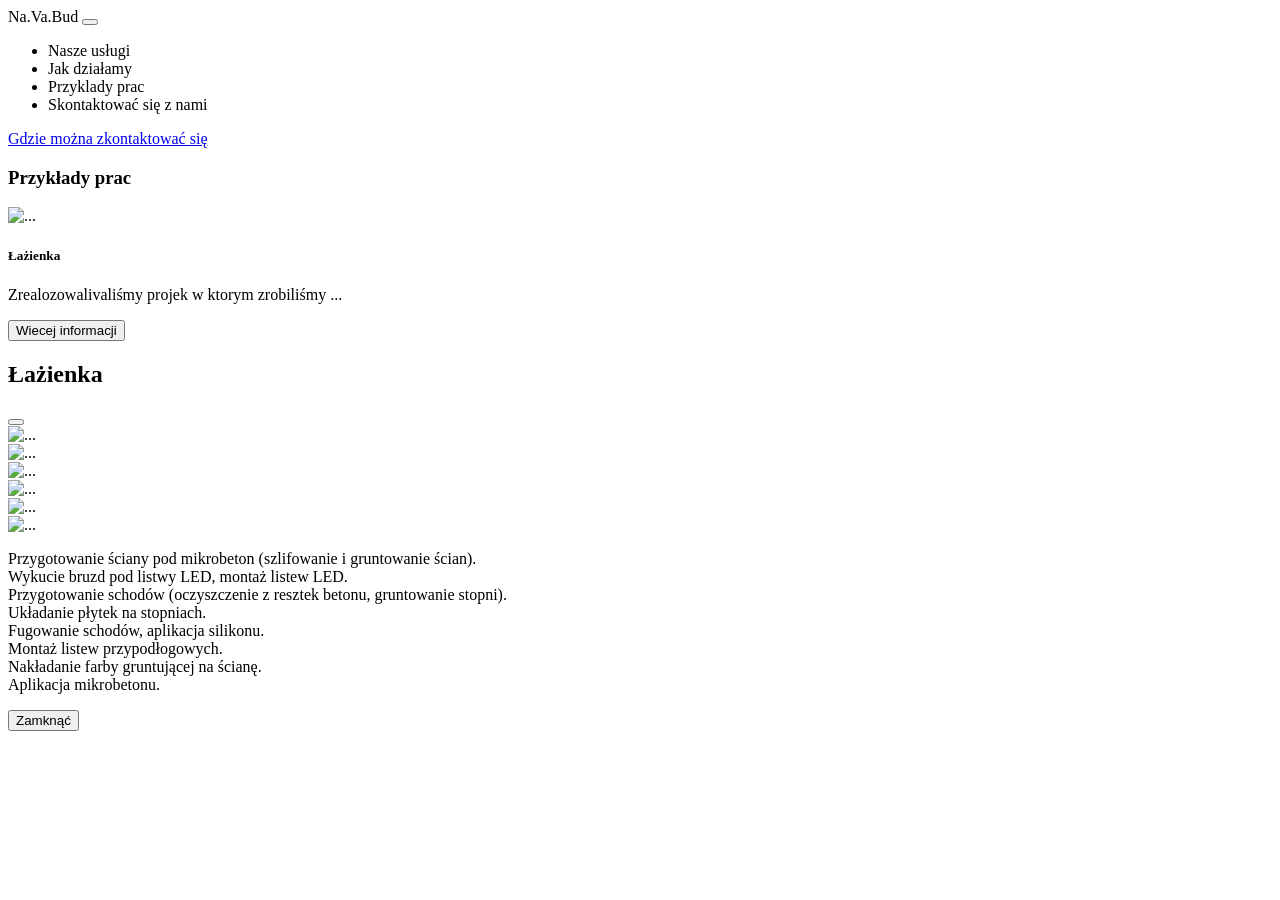
==== src/main/resources/templates/WorkingExamplTempleyt.html @ 2770e01e "Added a test bot for Telegram. Added part of the logic for working with the database. Added a compos" ====
<!DOCTYPE html>
<html lang="en">
<head>
    <meta charset="UTF-8">
    <title>Title</title>
    <link rel="stylesheet" th:href="@{/bootstrap/bootstrap.min.css}">
    <!------------- css ----------------->
    <link rel="stylesheet" th:href="@{/css/main.css}">
    <!------------ favicon ----------->
    <link rel="icon" th:href="@{/img/logo.jpg}" type="image/x-icon">
    <link rel="shortcut icon" href="/img/logo.jpg" type="image/x-icon">
    <!------------- fonts --------------->
    <link rel="preconnect" href="https://fonts.googleapis.com">
    <link rel="preconnect" href="https://fonts.gstatic.com" crossorigin>
    <link href="https://fonts.googleapis.com/css2?family=Oswald&display=swap" rel="stylesheet">
</head>
<body>
<header class="header bg-body-tertiary" id="header">
  <div class="header__fixedTop_bg fixed-top">
    <div class="container">
      <nav class="navbar  navbar-expand-lg bg-body-tertiarбy">
        <div class="container-fluid">
          <a class="navbar-brand" th:href="@{/}">Na.Va.Bud</a>
          <button class="navbar-toggler" type="button" data-bs-toggle="collapse" data-bs-target="#navbarText" aria-controls="navbarText" aria-expanded="false" aria-label="Toggle navigation">
            <span class="navbar-toggler-icon"></span>
          </button>
          <div class="collapse navbar-collapse" id="navbarText">
            <ul class="navbar-nav me-auto mb-2 mb-lg-0">
              <li class="nav-item">
                <a class="nav-link header__btn" aria-current="page" th:href="@{/}">Nasze usługi</a>
              </li>
              <li class="nav-item">
                <a class="nav-link header__btn" th:href="@{/}">Jak działamy</a>
              </li>
              <li class="nav-item">
                <a class="nav-link header__btn" th:href="@{/working-example}">Przyklady prac</a>
              </li>
              <li class="nav-item">
                <a class="nav-link header__btn" th:href="@{/}">Skontaktować się z nami</a>
              </li>
            </ul>
            <span class="navbar-text">
                <a class="nav-link active button header__btn_kontakt" aria-current="page" href="#footer">
                    Gdzie można zkontaktować się
                </a>
            </span>
          </div>
        </div>
      </nav>
    </div>
  </div>
</header>
<section class="carousel">
  <div class="container">
    <div class="row text-center">
      <h3 class="carousel__titel">
        Przykłady prac
      </h3>
    </div>
    <div class="row Work__Exampl">
      <div class="card col-lg-3 col-md-6 col-sm-12">
        <img th:src="@{/img/bath.JPG}" class="card-img-top" alt="...">
        <div class="card-body">
          <h5 class="card-title">Łażienka</h5>
          <p class="card-text">Zrealozowalivaliśmy projek w ktorym zrobiliśmy ...</p>
          <button type="button" class="Work__Exampl_btn button  btn-primary" data-bs-toggle="modal" data-bs-target="#exampleModal">
            Wiecej informacji
          </button>
        </div>
      </div>
    </div>
    <!-------------- Modal ------------->
    <div class="modal fade" id="exampleModal" tabindex="-1" aria-labelledby="exampleModalLabel" aria-hidden="true">
      <div class="modal-dialog modal-xl">
        <div class="modal-content">
          <div class="modal-header">
            <h1 class="modal-title fs-5" id="exampleModalLabel">Łażienka</h1>
            <button type="button" class="btn-close" data-bs-dismiss="modal" aria-label="Close"></button>
          </div>
          <div class="modal-body">
            <div class="row">
              <!--                                IMG OF WORK---------->
              <div class="col-3 zoomable-image" data-target="zoomable-image-on-scean-1">
                <img th:src="@{img/lazienka.jpg}" class="img-fluid" alt="...">
              </div>
              <div class="col-3 zoomable-image-on-scean" id="zoomable-image-on-scean-1">
                <img th:src="@{img/lazienka.jpg}" class="img-fluid" alt="...">
              </div>

              <div class="col-3 zoomable-image" data-target="zoomable-image-on-scean-2">
                <img th:src="@{img/DSC02473.JPG}" class="img-fluid" alt="...">
              </div>
              <div class="col-3 zoomable-image-on-scean" id="zoomable-image-on-scean-2">
                <img th:src="@{img/DSC02473.JPG}" class="img-fluid" alt="...">
              </div>

              <div class="col-3 zoomable-image" data-target="zoomable-image-on-scean-3">
                <img th:src="@{img/DSC02474.JPG}" class="img-fluid" alt="...">
              </div>
              <div class="col-3 zoomable-image-on-scean" id="zoomable-image-on-scean-3">
                <img th:src="@{img/DSC02474.JPG}" class="img-fluid" alt="...">
              </div>
              <!--                                DESCRIPTION -------->
              <div class="row">
                <div class="col-12 modal-body-text">
                  <p>
                    Przygotowanie ściany pod mikrobeton (szlifowanie i gruntowanie ścian).<br>

                    Wykucie bruzd pod listwy LED, montaż listew LED.<br>

                    Przygotowanie schodów (oczyszczenie z resztek betonu, gruntowanie stopni).<br>

                    Układanie płytek na stopniach.<br>

                    Fugowanie schodów, aplikacja silikonu.<br>

                    Montaż listew przypodłogowych.<br>

                    Nakładanie farby gruntującej na ścianę.<br>

                    Aplikacja mikrobetonu.
                  </p>
                </div>
              </div>
            </div>
          </div>
          <div class="modal-footer">
            <button type="button" class="button btn btn-secondary" data-bs-dismiss="modal">Zamknąć</button>
          </div>
        </div>
      </div>
    </div>
  </div>
</section>
</body>
</html>
<script th:src="@{/js/bootstrap.js}"></script>
<script th:src="@{/js/zoomScript.js}"></script>
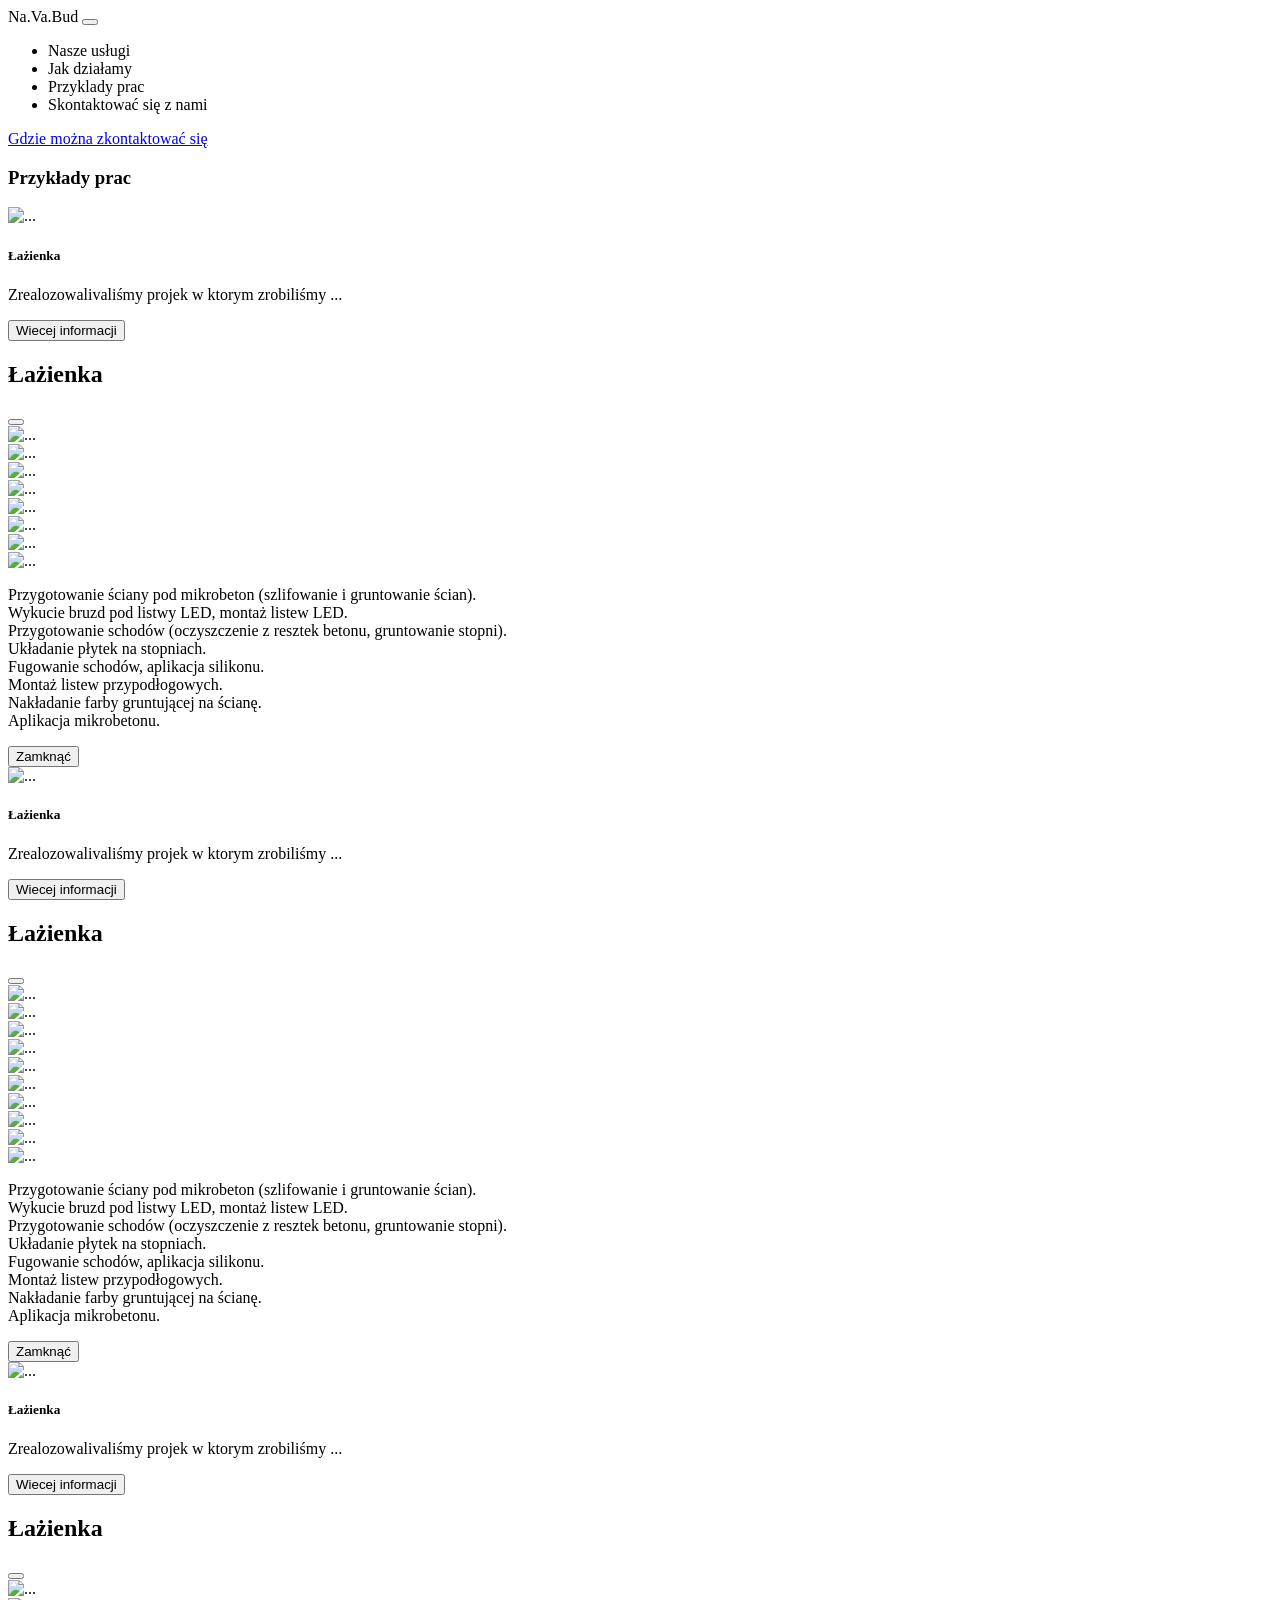
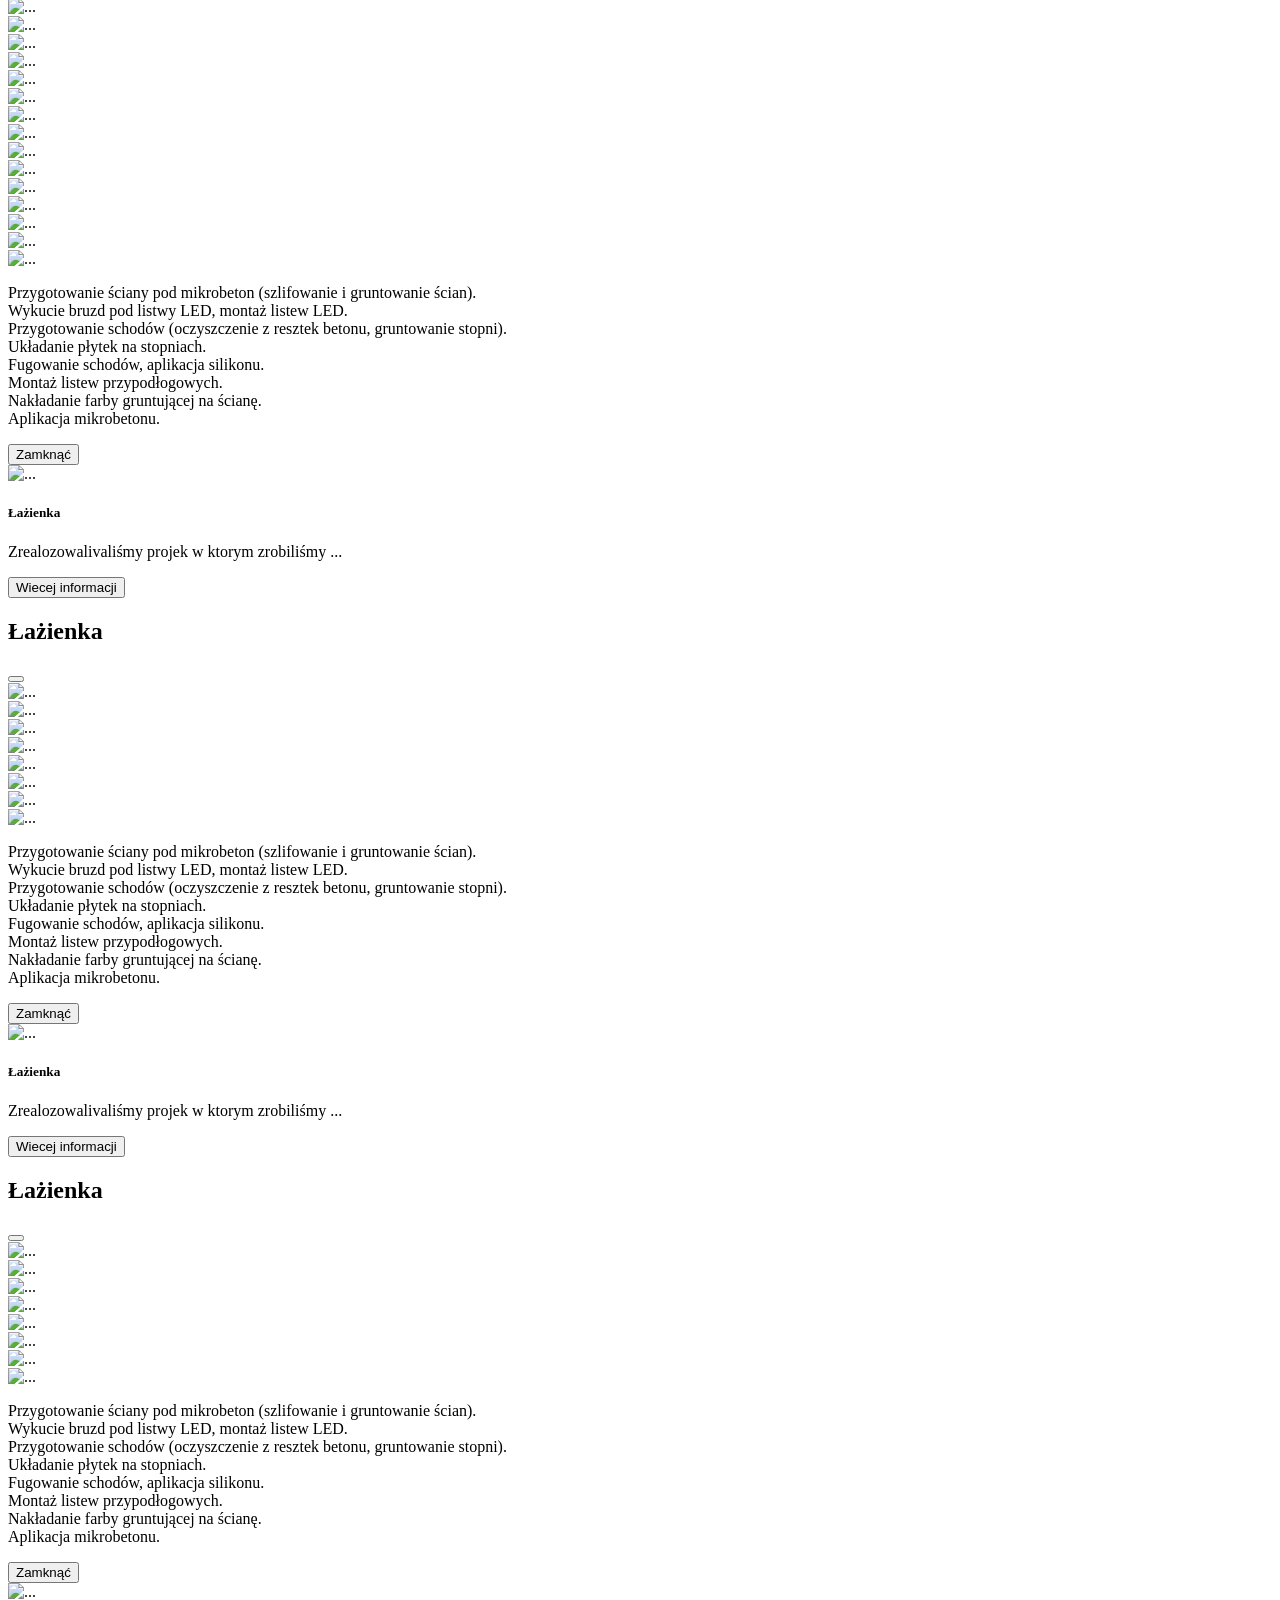
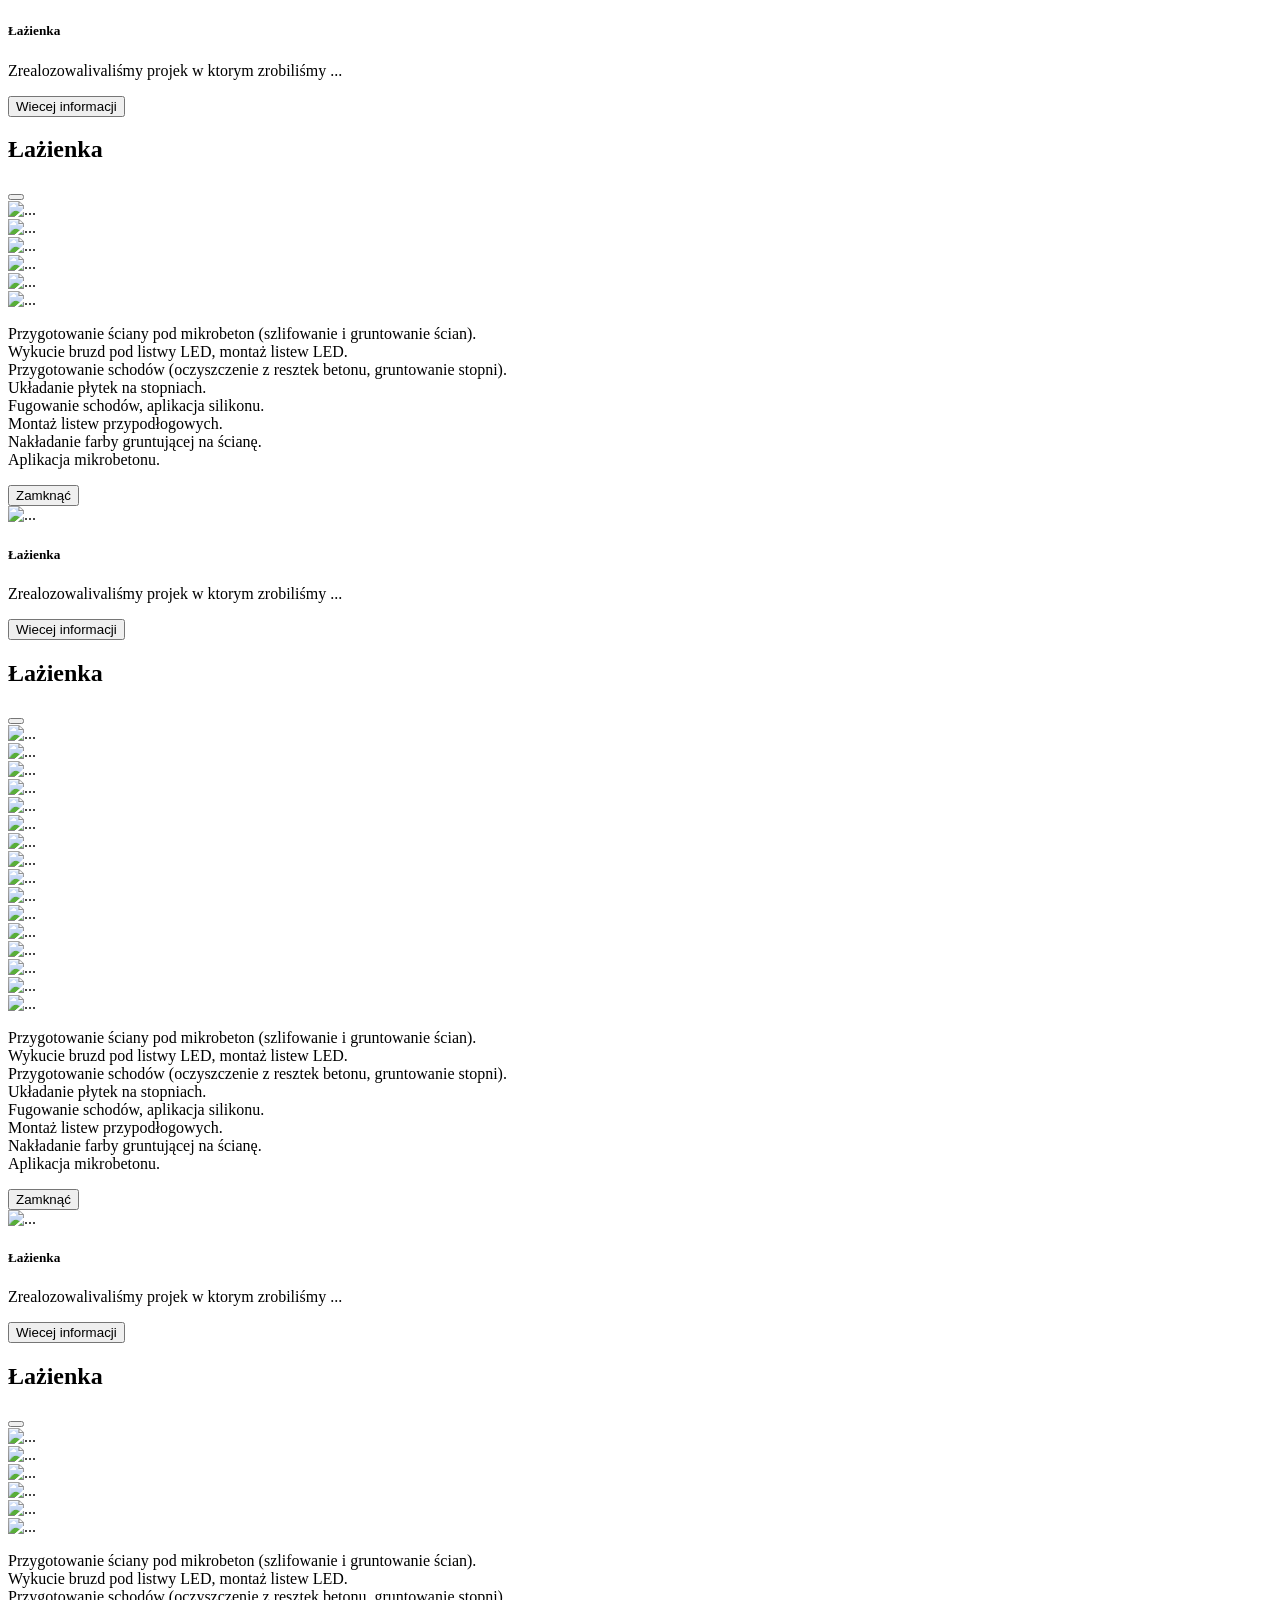
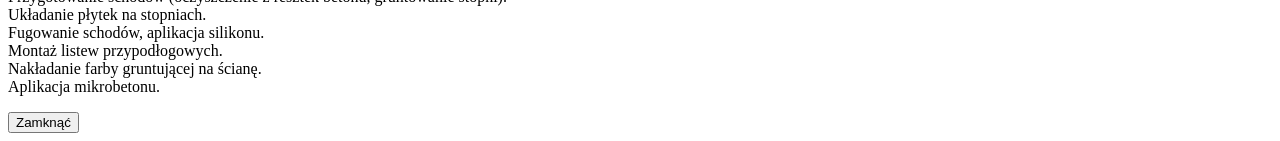
==== commit 8f02817b: "added all content" ====
--- a/src/main/resources/templates/WorkingExamplTempleyt.html
+++ b/src/main/resources/templates/WorkingExamplTempleyt.html
@@ -33,7 +33,7 @@
                 <a class="nav-link header__btn" th:href="@{/}">Jak działamy</a>
               </li>
               <li class="nav-item">
-                <a class="nav-link header__btn" th:href="@{/working-example}">Przyklady prac</a>
+                <a class="nav-link header__btn" th:href="@{/work-example}">Przyklady prac</a>
               </li>
               <li class="nav-item">
                 <a class="nav-link header__btn" th:href="@{/}">Skontaktować się z nami</a>
@@ -52,84 +52,692 @@
 </header>
 <section class="carousel">
   <div class="container">
-    <div class="row text-center">
-      <h3 class="carousel__titel">
-        Przykłady prac
-      </h3>
-    </div>
-    <div class="row Work__Exampl">
-      <div class="card col-lg-3 col-md-6 col-sm-12">
-        <img th:src="@{/img/bath.JPG}" class="card-img-top" alt="...">
-        <div class="card-body">
-          <h5 class="card-title">Łażienka</h5>
-          <p class="card-text">Zrealozowalivaliśmy projek w ktorym zrobiliśmy ...</p>
-          <button type="button" class="Work__Exampl_btn button  btn-primary" data-bs-toggle="modal" data-bs-target="#exampleModal">
-            Wiecej informacji
-          </button>
-        </div>
+
+          <div class="row text-center">
+              <h3 class="carousel__titel">
+                  Przykłady prac
+              </h3>
+          </div>
+      <div class="row">
+          <div class="container d-block col-lg-4 col-md-12">
+              <div class="card">
+                  <img th:src="@{/img/0/00.JPG}" class="card-img-top" alt="...">
+                  <div class="card-body">
+                      <h5 class="card-title">Łażienka</h5>
+                      <p class="card-text">Zrealozowalivaliśmy projek w ktorym zrobiliśmy ...</p>
+                      <button type="button" class="Work__Exampl_btn button  btn-primary" data-bs-toggle="modal" data-bs-target="#exampleModal">
+                          Wiecej informacji
+                      </button>
+                  </div>
+              </div>
+              <!-------------- Modal ------------->
+              <div class="modal fade" id="exampleModal0" tabindex="-1" aria-labelledby="exampleModalLabel" aria-hidden="true">
+                  <div class="modal-dialog modal-xl">
+                      <div class="modal-content">
+                          <div class="modal-header">
+                              <h1 class="modal-title fs-5" id="exampleModalLabel">Łażienka</h1>
+                              <button type="button" class="btn-close" data-bs-dismiss="modal" aria-label="Close"></button>
+                          </div>
+                          <div class="modal-body">
+                              <div class="row">
+                                  <!--                                IMG OF WORK---------->
+                                  <div class="col-4 zoomable-image" data-target="zoomable-image-on-scean-00">
+                                      <img th:src="@{img/0/00.jpg}" class="img-fluid" alt="...">
+                                  </div>
+                                  <div class="col-3 zoomable-image-on-scean" id="zoomable-image-on-scean-00">
+                                      <img th:src="@{img/0/00.jpg}" class="img-fluid" alt="...">
+                                  </div>
+                                  <div class="col-3 zoomable-image" data-target="zoomable-image-on-scean-01">
+                                      <img th:src="@{img/0/01.JPG}" class="img-fluid" alt="...">
+                                  </div>
+                                  <div class="col-3 zoomable-image-on-scean" id="zoomable-image-on-scean-01">
+                                      <img th:src="@{img/0/01.JPG}" class="img-fluid" alt="...">
+                                  </div>
+                                  <div class="col-3 zoomable-image" data-target="zoomable-image-on-scean-02">
+                                      <img th:src="@{img/0/02.JPG}" class="img-fluid" alt="...">
+                                  </div>
+                                  <div class="col-3 zoomable-image-on-scean" id="zoomable-image-on-scean-02">
+                                      <img th:src="@{img/0/02.JPG}" class="img-fluid" alt="...">
+                                  </div>
+                                  <div class="col-3 zoomable-image" data-target="zoomable-image-on-scean-03">
+                                      <img th:src="@{img/0/02.JPG}" class="img-fluid" alt="...">
+                                  </div>
+                                  <div class="col-3 zoomable-image-on-scean" id="zoomable-image-on-scean-03">
+                                      <img th:src="@{img/0/02.JPG}" class="img-fluid" alt="...">
+                                  </div>
+                                  <!--                                DESCRIPTION -------->
+                                  <div class="row">
+                                      <div class="col-12 modal-body-text">
+                                          <p>
+                                              Przygotowanie ściany pod mikrobeton (szlifowanie i gruntowanie ścian).<br>
+
+                                              Wykucie bruzd pod listwy LED, montaż listew LED.<br>
+
+                                              Przygotowanie schodów (oczyszczenie z resztek betonu, gruntowanie stopni).<br>
+
+                                              Układanie płytek na stopniach.<br>
+
+                                              Fugowanie schodów, aplikacja silikonu.<br>
+
+                                              Montaż listew przypodłogowych.<br>
+
+                                              Nakładanie farby gruntującej na ścianę.<br>
+
+                                              Aplikacja mikrobetonu.
+                                          </p>
+                                      </div>
+                                  </div>
+                              </div>
+                          </div>
+                          <div class="modal-footer">
+                              <button type="button" class="button btn btn-secondary" data-bs-dismiss="modal">Zamknąć</button>
+                          </div>
+                      </div>
+                  </div>
+              </div>
+          </div>
+
+          <div class="container d-block col-lg-4 col-md-12">
+              <div class="Work__Exampl">
+                  <div class="card">
+                      <img th:src="@{/img/1/10.JPG}" class="card-img-top" alt="...">
+                      <div class="card-body">
+                          <h5 class="card-title">Łażienka</h5>
+                          <p class="card-text">Zrealozowalivaliśmy projek w ktorym zrobiliśmy ...</p>
+                          <button type="button" class="Work__Exampl_btn button  btn-primary" data-bs-toggle="modal" data-bs-target="#exampleModal">
+                              Wiecej informacji
+                          </button>
+                      </div>
+                  </div>
+              </div>
+              <!-------------- Modal ------------->
+              <div class="modal fade" id="exampleModal1" tabindex="-1" aria-labelledby="exampleModalLabel" aria-hidden="true">
+                  <div class="modal-dialog modal-xl">
+                      <div class="modal-content">
+                          <div class="modal-header">
+                              <h1 class="modal-title fs-5" id="exampleModalLabel0">Łażienka</h1>
+                              <button type="button" class="btn-close" data-bs-dismiss="modal" aria-label="Close"></button>
+                          </div>
+                          <div class="modal-body">
+                              <div class="row">
+                                  <!--                                IMG OF WORK---------->
+                                  <div class="col-3 zoomable-image" data-target="zoomable-image-on-scean-10">
+                                      <img th:src="@{img/1/10.jpg}" class="img-fluid" alt="...">
+                                  </div>
+                                  <div class="col-3 zoomable-image-on-scean" id="zoomable-image-on-scean-10">
+                                      <img th:src="@{img/1/10.jpg}" class="img-fluid" alt="...">
+                                  </div>
+
+                                  <div class="col-3 zoomable-image" data-target="zoomable-image-on-scean-11">
+                                      <img th:src="@{img/1/11.JPG}" class="img-fluid" alt="...">
+                                  </div>
+                                  <div class="col-3 zoomable-image-on-scean" id="zoomable-image-on-scean-11">
+                                      <img th:src="@{img/1/11.JPG}" class="img-fluid" alt="...">
+                                  </div>
+
+                                  <div class="col-3 zoomable-image" data-target="zoomable-image-on-scean-12">
+                                      <img th:src="@{img/1/12.JPG}" class="img-fluid" alt="...">
+                                  </div>
+                                  <div class="col-3 zoomable-image-on-scean" id="zoomable-image-on-scean-12">
+                                      <img th:src="@{img/1/12.JPG}" class="img-fluid" alt="...">
+                                  </div>
+                                  <div class="col-3 zoomable-image" data-target="zoomable-image-on-scean-13">
+                                      <img th:src="@{img/1/13.JPG}" class="img-fluid" alt="...">
+                                  </div>
+                                  <div class="col-3 zoomable-image-on-scean" id="zoomable-image-on-scean-13">
+                                      <img th:src="@{img/1/13.JPG}" class="img-fluid" alt="...">
+                                  </div>
+                                  <div class="col-3 zoomable-image" data-target="zoomable-image-on-scean-14">
+                                      <img th:src="@{img/1/14.JPG}" class="img-fluid" alt="...">
+                                  </div>
+                                  <div class="col-3 zoomable-image-on-scean" id="zoomable-image-on-scean-14">
+                                      <img th:src="@{img/1/14.JPG}" class="img-fluid" alt="...">
+                                  </div>
+                                  <!--                                DESCRIPTION -------->
+                                  <div class="row">
+                                      <div class="col-12 modal-body-text">
+                                          <p>
+                                              Przygotowanie ściany pod mikrobeton (szlifowanie i gruntowanie ścian).<br>
+
+                                              Wykucie bruzd pod listwy LED, montaż listew LED.<br>
+
+                                              Przygotowanie schodów (oczyszczenie z resztek betonu, gruntowanie stopni).<br>
+
+                                              Układanie płytek na stopniach.<br>
+
+                                              Fugowanie schodów, aplikacja silikonu.<br>
+
+                                              Montaż listew przypodłogowych.<br>
+
+                                              Nakładanie farby gruntującej na ścianę.<br>
+
+                                              Aplikacja mikrobetonu.
+                                          </p>
+                                      </div>
+                                  </div>
+                              </div>
+                          </div>
+                          <div class="modal-footer">
+                              <button type="button" class="button btn btn-secondary" data-bs-dismiss="modal">Zamknąć</button>
+                          </div>
+                      </div>
+                  </div>
+              </div>
+          </div>
+          <div class="container d-block col-lg-4 col-md-12">
+              <div class="Work__Exampl">
+                  <div class="card">
+                      <img th:src="@{/img/2/26.JPG}" class="card-img-top" alt="...">
+                      <div class="card-body">
+                          <h5 class="card-title">Łażienka</h5>
+                          <p class="card-text">Zrealozowalivaliśmy projek w ktorym zrobiliśmy ...</p>
+                          <button type="button" class="Work__Exampl_btn button  btn-primary" data-bs-toggle="modal" data-bs-target="#exampleModal">
+                              Wiecej informacji
+                          </button>
+                      </div>
+                  </div>
+              </div>
+              <!-------------- Modal ------------->
+              <div class="modal fade" id="exampleModal2" tabindex="-1" aria-labelledby="exampleModalLabel" aria-hidden="true">
+                  <div class="modal-dialog modal-xl">
+                      <div class="modal-content">
+                          <div class="modal-header">
+                              <h1 class="modal-title fs-5" id="exampleModalLabel2">Łażienka</h1>
+                              <button type="button" class="btn-close" data-bs-dismiss="modal" aria-label="Close"></button>
+                          </div>
+                          <div class="modal-body">
+                              <div class="row">
+                                  <!--                                IMG OF WORK---------->
+                                  <div class="col-3 zoomable-image" data-target="zoomable-image-on-scean-20">
+                                      <img th:src="@{img/2/20.jpg}" class="img-fluid" alt="...">
+                                  </div>
+                                  <div class="col-3 zoomable-image-on-scean" id="zoomable-image-on-scean-20">
+                                      <img th:src="@{img/2/20.jpg}" class="img-fluid" alt="...">
+                                  </div>
+
+                                  <div class="col-3 zoomable-image" data-target="zoomable-image-on-scean-21">
+                                      <img th:src="@{img/2/21.JPG}" class="img-fluid" alt="...">
+                                  </div>
+                                  <div class="col-3 zoomable-image-on-scean" id="zoomable-image-on-scean-21">
+                                      <img th:src="@{img/2/21.JPG}" class="img-fluid" alt="...">
+                                  </div>
+
+                                  <div class="col-3 zoomable-image" data-target="zoomable-image-on-scean-22">
+                                      <img th:src="@{img/2/22.JPG}" class="img-fluid" alt="...">
+                                  </div>
+                                  <div class="col-3 zoomable-image-on-scean" id="zoomable-image-on-scean-22">
+                                      <img th:src="@{img/2/22.JPG}" class="img-fluid" alt="...">
+                                  </div>
+                                  <div class="col-3 zoomable-image" data-target="zoomable-image-on-scean-23">
+                                      <img th:src="@{img/2/23.JPG}" class="img-fluid" alt="...">
+                                  </div>
+                                  <div class="col-3 zoomable-image-on-scean" id="zoomable-image-on-scean-23">
+                                      <img th:src="@{img/2/23.JPG}" class="img-fluid" alt="...">
+                                  </div>
+                                  <div class="col-3 zoomable-image" data-target="zoomable-image-on-scean-24">
+                                      <img th:src="@{img/2/24.JPG}" class="img-fluid" alt="...">
+                                  </div>
+                                  <div class="col-3 zoomable-image-on-scean" id="zoomable-image-on-scean-24">
+                                      <img th:src="@{img/2/24.JPG}" class="img-fluid" alt="...">
+                                  </div>
+                                  <div class="col-3 zoomable-image" data-target="zoomable-image-on-scean-25">
+                                      <img th:src="@{img/2/25.JPG}" class="img-fluid" alt="...">
+                                  </div>
+                                  <div class="col-3 zoomable-image-on-scean" id="zoomable-image-on-scean-25">
+                                      <img th:src="@{img/2/25.JPG}" class="img-fluid" alt="...">
+                                  </div>
+                                  <div class="col-3 zoomable-image" data-target="zoomable-image-on-scean-26">
+                                      <img th:src="@{img/2/26.JPG}" class="img-fluid" alt="...">
+                                  </div>
+                                  <div class="col-3 zoomable-image-on-scean" id="zoomable-image-on-scean-26">
+                                      <img th:src="@{img/2/26.JPG}" class="img-fluid" alt="...">
+                                  </div>
+                                  <div class="col-3 zoomable-image" data-target="zoomable-image-on-scean-27">
+                                      <img th:src="@{img/2/27.JPG}" class="img-fluid" alt="...">
+                                  </div>
+                                  <div class="col-3 zoomable-image-on-scean" id="zoomable-image-on-scean-27">
+                                      <img th:src="@{img/2/27.JPG}" class="img-fluid" alt="...">
+                                  </div>
+                                  <!--                                DESCRIPTION -------->
+                                  <div class="row">
+                                      <div class="col-12 modal-body-text">
+                                          <p>
+                                              Przygotowanie ściany pod mikrobeton (szlifowanie i gruntowanie ścian).<br>
+
+                                              Wykucie bruzd pod listwy LED, montaż listew LED.<br>
+
+                                              Przygotowanie schodów (oczyszczenie z resztek betonu, gruntowanie stopni).<br>
+
+                                              Układanie płytek na stopniach.<br>
+
+                                              Fugowanie schodów, aplikacja silikonu.<br>
+
+                                              Montaż listew przypodłogowych.<br>
+
+                                              Nakładanie farby gruntującej na ścianę.<br>
+
+                                              Aplikacja mikrobetonu.
+                                          </p>
+                                      </div>
+                                  </div>
+                              </div>
+                          </div>
+                          <div class="modal-footer">
+                              <button type="button" class="button btn btn-secondary" data-bs-dismiss="modal">Zamknąć</button>
+                          </div>
+                      </div>
+                  </div>
+              </div>
+          </div>
+          <div class="container d-block col-lg-4 col-md-12">
+              <div class="Work__Exampl">
+                  <div class="card">
+                      <img th:src="@{/img/3/33.JPG}" class="card-img-top" alt="...">
+                      <div class="card-body">
+                          <h5 class="card-title">Łażienka</h5>
+                          <p class="card-text">Zrealozowalivaliśmy projek w ktorym zrobiliśmy ...</p>
+                          <button type="button" class="Work__Exampl_btn button  btn-primary" data-bs-toggle="modal" data-bs-target="#exampleModal">
+                              Wiecej informacji
+                          </button>
+                      </div>
+                  </div>
+              </div>
+              <!-------------- Modal ------------->
+              <div class="modal fade" id="exampleModal3" tabindex="-1" aria-labelledby="exampleModalLabel" aria-hidden="true">
+                  <div class="modal-dialog modal-xl">
+                      <div class="modal-content">
+                          <div class="modal-header">
+                              <h1 class="modal-title fs-5" id="exampleModalLabel3">Łażienka</h1>
+                              <button type="button" class="btn-close" data-bs-dismiss="modal" aria-label="Close"></button>
+                          </div>
+                          <div class="modal-body">
+                              <div class="row">
+                                  <!--                                IMG OF WORK---------->
+                                  <div class="col-3 zoomable-image" data-target="zoomable-image-on-scean-30">
+                                      <img th:src="@{img/3/30.jpg}" class="img-fluid" alt="...">
+                                  </div>
+                                  <div class="col-3 zoomable-image-on-scean" id="zoomable-image-on-scean-30">
+                                      <img th:src="@{img/3/30.jpg}" class="img-fluid" alt="...">
+                                  </div>
+                                  <div class="col-3 zoomable-image" data-target="zoomable-image-on-scean-31">
+                                      <img th:src="@{img/3/31.JPG}" class="img-fluid" alt="...">
+                                  </div>
+                                  <div class="col-3 zoomable-image-on-scean" id="zoomable-image-on-scean-31">
+                                      <img th:src="@{img/3/31.JPG}" class="img-fluid" alt="...">
+                                  </div>
+                                  <div class="col-3 zoomable-image" data-target="zoomable-image-on-scean-32">
+                                      <img th:src="@{img/3/32.JPG}" class="img-fluid" alt="...">
+                                  </div>
+                                  <div class="col-3 zoomable-image-on-scean" id="zoomable-image-on-scean-32">
+                                      <img th:src="@{img/3/32.JPG}" class="img-fluid" alt="...">
+                                  </div>
+                                  <div class="col-3 zoomable-image" data-target="zoomable-image-on-scean-33">
+                                      <img th:src="@{img/3/33.JPG}" class="img-fluid" alt="...">
+                                  </div>
+                                  <div class="col-3 zoomable-image-on-scean" id="zoomable-image-on-scean-33">
+                                      <img th:src="@{img/3/33.JPG}" class="img-fluid" alt="...">
+                                  </div>
+                                  <!--                                DESCRIPTION -------->
+                                  <div class="row">
+                                      <div class="col-12 modal-body-text">
+                                          <p>
+                                              Przygotowanie ściany pod mikrobeton (szlifowanie i gruntowanie ścian).<br>
+
+                                              Wykucie bruzd pod listwy LED, montaż listew LED.<br>
+
+                                              Przygotowanie schodów (oczyszczenie z resztek betonu, gruntowanie stopni).<br>
+
+                                              Układanie płytek na stopniach.<br>
+
+                                              Fugowanie schodów, aplikacja silikonu.<br>
+
+                                              Montaż listew przypodłogowych.<br>
+
+                                              Nakładanie farby gruntującej na ścianę.<br>
+
+                                              Aplikacja mikrobetonu.
+                                          </p>
+                                      </div>
+                                  </div>
+                              </div>
+                          </div>
+                          <div class="modal-footer">
+                              <button type="button" class="button btn btn-secondary" data-bs-dismiss="modal">Zamknąć</button>
+                          </div>
+                      </div>
+                  </div>
+              </div>
+          </div>
+          <div class="container d-block col-lg-4 col-md-12">
+              <div class="Work__Exampl">
+                  <div class="card">
+                      <img th:src="@{/img/4/43.JPG}" class="card-img-top" alt="...">
+                      <div class="card-body">
+                          <h5 class="card-title">Łażienka</h5>
+                          <p class="card-text">Zrealozowalivaliśmy projek w ktorym zrobiliśmy ...</p>
+                          <button type="button" class="Work__Exampl_btn button  btn-primary" data-bs-toggle="modal" data-bs-target="#exampleModal">
+                              Wiecej informacji
+                          </button>
+                      </div>
+                  </div>
+              </div>
+              <!-------------- Modal ------------->
+              <div class="modal fade" id="exampleModal4" tabindex="-1" aria-labelledby="exampleModalLabel" aria-hidden="true">
+                  <div class="modal-dialog modal-xl">
+                      <div class="modal-content">
+                          <div class="modal-header">
+                              <h1 class="modal-title fs-5" id="exampleModalLabel4">Łażienka</h1>
+                              <button type="button" class="btn-close" data-bs-dismiss="modal" aria-label="Close"></button>
+                          </div>
+                          <div class="modal-body">
+                              <div class="row">
+                                  <!--                                IMG OF WORK---------->
+                                  <div class="col-3 zoomable-image" data-target="zoomable-image-on-scean-40">
+                                      <img th:src="@{img/4/40.jpg}" class="img-fluid" alt="...">
+                                  </div>
+                                  <div class="col-3 zoomable-image-on-scean" id="zoomable-image-on-scean-40">
+                                      <img th:src="@{img/4/40.jpg}" class="img-fluid" alt="...">
+                                  </div>
+                                  <div class="col-3 zoomable-image" data-target="zoomable-image-on-scean-41">
+                                      <img th:src="@{img/4/41.JPG}" class="img-fluid" alt="...">
+                                  </div>
+                                  <div class="col-3 zoomable-image-on-scean" id="zoomable-image-on-scean-41">
+                                      <img th:src="@{img/4/41.JPG}" class="img-fluid" alt="...">
+                                  </div>
+                                  <div class="col-3 zoomable-image" data-target="zoomable-image-on-scean-42">
+                                      <img th:src="@{img/4/42.JPG}" class="img-fluid" alt="...">
+                                  </div>
+                                  <div class="col-3 zoomable-image-on-scean" id="zoomable-image-on-scean-42">
+                                      <img th:src="@{img/4/42.JPG}" class="img-fluid" alt="...">
+                                  </div>
+                                  <div class="col-3 zoomable-image" data-target="zoomable-image-on-scean-43">
+                                      <img th:src="@{img/4/43.JPG}" class="img-fluid" alt="...">
+                                  </div>
+                                  <div class="col-3 zoomable-image-on-scean" id="zoomable-image-on-scean-43">
+                                      <img th:src="@{img/4/43.JPG}" class="img-fluid" alt="...">
+                                  </div>
+                                  <!--                                DESCRIPTION -------->
+                                  <div class="row">
+                                      <div class="col-12 modal-body-text">
+                                          <p>
+                                              Przygotowanie ściany pod mikrobeton (szlifowanie i gruntowanie ścian).<br>
+
+                                              Wykucie bruzd pod listwy LED, montaż listew LED.<br>
+
+                                              Przygotowanie schodów (oczyszczenie z resztek betonu, gruntowanie stopni).<br>
+
+                                              Układanie płytek na stopniach.<br>
+
+                                              Fugowanie schodów, aplikacja silikonu.<br>
+
+                                              Montaż listew przypodłogowych.<br>
+
+                                              Nakładanie farby gruntującej na ścianę.<br>
+
+                                              Aplikacja mikrobetonu.
+                                          </p>
+                                      </div>
+                                  </div>
+                              </div>
+                          </div>
+                          <div class="modal-footer">
+                              <button type="button" class="button btn btn-secondary" data-bs-dismiss="modal">Zamknąć</button>
+                          </div>
+                      </div>
+                  </div>
+              </div>
+          </div>
+          <div class="container d-block col-lg-4 col-md-12">
+              <div class="Work__Exampl">
+                  <div class="card">
+                      <img th:src="@{/img/5/52.JPG}" class="card-img-top" alt="...">
+                      <div class="card-body">
+                          <h5 class="card-title">Łażienka</h5>
+                          <p class="card-text">Zrealozowalivaliśmy projek w ktorym zrobiliśmy ...</p>
+                          <button type="button" class="Work__Exampl_btn button  btn-primary" data-bs-toggle="modal" data-bs-target="#exampleModal">
+                              Wiecej informacji
+                          </button>
+                      </div>
+                  </div>
+              </div>
+              <!-------------- Modal ------------->
+              <div class="modal fade" id="exampleModal5" tabindex="-1" aria-labelledby="exampleModalLabel" aria-hidden="true">
+                  <div class="modal-dialog modal-xl">
+                      <div class="modal-content">
+                          <div class="modal-header">
+                              <h1 class="modal-title fs-5" id="exampleModalLabel5">Łażienka</h1>
+                              <button type="button" class="btn-close" data-bs-dismiss="modal" aria-label="Close"></button>
+                          </div>
+                          <div class="modal-body">
+                              <div class="row">
+                                  <!--                                IMG OF WORK---------->
+                                  <div class="col-3 zoomable-image" data-target="zoomable-image-on-scean-50">
+                                      <img th:src="@{img/5/50.jpg}" class="img-fluid" alt="...">
+                                  </div>
+                                  <div class="col-3 zoomable-image-on-scean" id="zoomable-image-on-scean-50">
+                                      <img th:src="@{img/5/50.jpg}" class="img-fluid" alt="...">
+                                  </div>
+                                  <div class="col-3 zoomable-image" data-target="zoomable-image-on-scean-51">
+                                      <img th:src="@{img/5/51.JPG}" class="img-fluid" alt="...">
+                                  </div>
+                                  <div class="col-3 zoomable-image-on-scean" id="zoomable-image-on-scean-51">
+                                      <img th:src="@{img/5/51.JPG}" class="img-fluid" alt="...">
+                                  </div>
+                                  <div class="col-3 zoomable-image" data-target="zoomable-image-on-scean-52">
+                                      <img th:src="@{img/5/52.JPG}" class="img-fluid" alt="...">
+                                  </div>
+                                  <div class="col-3 zoomable-image-on-scean" id="zoomable-image-on-scean-52">
+                                      <img th:src="@{img/5/52.JPG}" class="img-fluid" alt="...">
+                                  </div>
+                                  <!--                                DESCRIPTION -------->
+                                  <div class="row">
+                                      <div class="col-12 modal-body-text">
+                                          <p>
+                                              Przygotowanie ściany pod mikrobeton (szlifowanie i gruntowanie ścian).<br>
+
+                                              Wykucie bruzd pod listwy LED, montaż listew LED.<br>
+
+                                              Przygotowanie schodów (oczyszczenie z resztek betonu, gruntowanie stopni).<br>
+
+                                              Układanie płytek na stopniach.<br>
+
+                                              Fugowanie schodów, aplikacja silikonu.<br>
+
+                                              Montaż listew przypodłogowych.<br>
+
+                                              Nakładanie farby gruntującej na ścianę.<br>
+
+                                              Aplikacja mikrobetonu.
+                                          </p>
+                                      </div>
+                                  </div>
+                              </div>
+                          </div>
+                          <div class="modal-footer">
+                              <button type="button" class="button btn btn-secondary" data-bs-dismiss="modal">Zamknąć</button>
+                          </div>
+                      </div>
+                  </div>
+              </div>
+          </div>
+          <div class="container d-block col-lg-4 col-md-12">
+              <div class="Work__Exampl">
+                  <div class="card">
+                      <img th:src="@{/img/6/63.JPG}" class="card-img-top" alt="...">
+                      <div class="card-body">
+                          <h5 class="card-title">Łażienka</h5>
+                          <p class="card-text">Zrealozowalivaliśmy projek w ktorym zrobiliśmy ...</p>
+                          <button type="button" class="Work__Exampl_btn button  btn-primary" data-bs-toggle="modal" data-bs-target="#exampleModal">
+                              Wiecej informacji
+                          </button>
+                      </div>
+                  </div>
+              </div>
+              <!-------------- Modal ------------->
+              <div class="modal fade" id="exampleModal6" tabindex="-1" aria-labelledby="exampleModalLabel" aria-hidden="true">
+                  <div class="modal-dialog modal-xl">
+                      <div class="modal-content">
+                          <div class="modal-header">
+                              <h1 class="modal-title fs-5" id="exampleModalLabel6">Łażienka</h1>
+                              <button type="button" class="btn-close" data-bs-dismiss="modal" aria-label="Close"></button>
+                          </div>
+                          <div class="modal-body">
+                              <div class="row">
+                                  <!--                                IMG OF WORK---------->
+                                  <div class="col-3 zoomable-image" data-target="zoomable-image-on-scean-60">
+                                      <img th:src="@{img/6/60.jpg}" class="img-fluid" alt="...">
+                                  </div>
+                                  <div class="col-3 zoomable-image-on-scean" id="zoomable-image-on-scean-60">
+                                      <img th:src="@{img/6/60.jpg}" class="img-fluid" alt="...">
+                                  </div>
+                                  <div class="col-3 zoomable-image" data-target="zoomable-image-on-scean-61">
+                                      <img th:src="@{img/6/61.JPG}" class="img-fluid" alt="...">
+                                  </div>
+                                  <div class="col-3 zoomable-image-on-scean" id="zoomable-image-on-scean-61">
+                                      <img th:src="@{img/6/61.JPG}" class="img-fluid" alt="...">
+                                  </div>
+                                  <div class="col-3 zoomable-image" data-target="zoomable-image-on-scean-62">
+                                      <img th:src="@{img/6/62.JPG}" class="img-fluid" alt="...">
+                                  </div>
+                                  <div class="col-3 zoomable-image-on-scean" id="zoomable-image-on-scean-62">
+                                      <img th:src="@{img/6/62.JPG}" class="img-fluid" alt="...">
+                                  </div>
+                                  <div class="col-3 zoomable-image" data-target="zoomable-image-on-scean-63">
+                                      <img th:src="@{img/6/63.JPG}" class="img-fluid" alt="...">
+                                  </div>
+                                  <div class="col-3 zoomable-image-on-scean" id="zoomable-image-on-scean-63">
+                                      <img th:src="@{img/6/63.JPG}" class="img-fluid" alt="...">
+                                  </div>
+                                  <div class="col-3 zoomable-image" data-target="zoomable-image-on-scean-64">
+                                      <img th:src="@{img/6/64.JPG}" class="img-fluid" alt="...">
+                                  </div>
+                                  <div class="col-3 zoomable-image-on-scean" id="zoomable-image-on-scean-64">
+                                      <img th:src="@{img/6/64.JPG}" class="img-fluid" alt="...">
+                                  </div>
+
+                                  <div class="col-3 zoomable-image" data-target="zoomable-image-on-scean-65">
+                                      <img th:src="@{img/6/65.JPG}" class="img-fluid" alt="...">
+                                  </div>
+                                  <div class="col-3 zoomable-image-on-scean" id="zoomable-image-on-scean-65">
+                                      <img th:src="@{img/6/65.JPG}" class="img-fluid" alt="...">
+                                  </div>
+                                  <div class="col-3 zoomable-image" data-target="zoomable-image-on-scean-66">
+                                      <img th:src="@{img/6/66.JPG}" class="img-fluid" alt="...">
+                                  </div>
+                                  <div class="col-3 zoomable-image-on-scean" id="zoomable-image-on-scean-66">
+                                      <img th:src="@{img/6/66.JPG}" class="img-fluid" alt="...">
+                                  </div>
+                                  <div class="col-3 zoomable-image" data-target="zoomable-image-on-scean-67">
+                                      <img th:src="@{img/6/67.JPG}" class="img-fluid" alt="...">
+                                  </div>
+                                  <div class="col-3 zoomable-image-on-scean" id="zoomable-image-on-scean-67">
+                                      <img th:src="@{img/6/67.JPG}" class="img-fluid" alt="...">
+                                  </div>
+                                  <!--                                DESCRIPTION -------->
+                                  <div class="row">
+                                      <div class="col-12 modal-body-text">
+                                          <p>
+                                              Przygotowanie ściany pod mikrobeton (szlifowanie i gruntowanie ścian).<br>
+
+                                              Wykucie bruzd pod listwy LED, montaż listew LED.<br>
+
+                                              Przygotowanie schodów (oczyszczenie z resztek betonu, gruntowanie stopni).<br>
+
+                                              Układanie płytek na stopniach.<br>
+
+                                              Fugowanie schodów, aplikacja silikonu.<br>
+
+                                              Montaż listew przypodłogowych.<br>
+
+                                              Nakładanie farby gruntującej na ścianę.<br>
+
+                                              Aplikacja mikrobetonu.
+                                          </p>
+                                      </div>
+                                  </div>
+                              </div>
+                          </div>
+                          <div class="modal-footer">
+                              <button type="button" class="button btn btn-secondary" data-bs-dismiss="modal">Zamknąć</button>
+                          </div>
+                      </div>
+                  </div>
+              </div>
+          </div>
+          <div class="container d-block col-lg-4 col-md-12">
+              <div class="Work__Exampl">
+                  <div class="card">
+                      <img th:src="@{/img/7/72.JPG}" class="card-img-top" alt="...">
+                      <div class="card-body">
+                          <h5 class="card-title">Łażienka</h5>
+                          <p class="card-text">Zrealozowalivaliśmy projek w ktorym zrobiliśmy ...</p>
+                          <button type="button" class="Work__Exampl_btn button  btn-primary" data-bs-toggle="modal" data-bs-target="#exampleModal">
+                              Wiecej informacji
+                          </button>
+                      </div>
+                  </div>
+              </div>
+              <!-------------- Modal ------------->
+              <div class="modal fade" id="exampleModal7" tabindex="-1" aria-labelledby="exampleModalLabel" aria-hidden="true">
+                  <div class="modal-dialog modal-xl">
+                      <div class="modal-content">
+                          <div class="modal-header">
+                              <h1 class="modal-title fs-5" id="exampleModalLabel7">Łażienka</h1>
+                              <button type="button" class="btn-close" data-bs-dismiss="modal" aria-label="Close"></button>
+                          </div>
+                          <div class="modal-body">
+                              <div class="row">
+                                  <!--                                IMG OF WORK---------->
+                                  <div class="col-3 zoomable-image" data-target="zoomable-image-on-scean-70">
+                                      <img th:src="@{img/7/70.jpg}" class="img-fluid" alt="...">
+                                  </div>
+                                  <div class="col-3 zoomable-image-on-scean" id="zoomable-image-on-scean-70">
+                                      <img th:src="@{img/7/70.jpg}" class="img-fluid" alt="...">
+                                  </div>
+                                  <div class="col-3 zoomable-image" data-target="zoomable-image-on-scean-71">
+                                      <img th:src="@{img/7/71.JPG}" class="img-fluid" alt="...">
+                                  </div>
+                                  <div class="col-3 zoomable-image-on-scean" id="zoomable-image-on-scean-71">
+                                      <img th:src="@{img/7/71.JPG}" class="img-fluid" alt="...">
+                                  </div>
+                                  <div class="col-3 zoomable-image" data-target="zoomable-image-on-scean-72">
+                                      <img th:src="@{img/7/72.JPG}" class="img-fluid" alt="...">
+                                  </div>
+                                  <div class="col-3 zoomable-image-on-scean" id="zoomable-image-on-scean-72">
+                                      <img th:src="@{img/7/72.JPG}" class="img-fluid" alt="...">
+                                  </div>
+                                  <!--                                DESCRIPTION -------->
+                                  <div class="row">
+                                      <div class="col-12 modal-body-text">
+                                          <p>
+                                              Przygotowanie ściany pod mikrobeton (szlifowanie i gruntowanie ścian).<br>
+
+                                              Wykucie bruzd pod listwy LED, montaż listew LED.<br>
+
+                                              Przygotowanie schodów (oczyszczenie z resztek betonu, gruntowanie stopni).<br>
+
+                                              Układanie płytek na stopniach.<br>
+
+                                              Fugowanie schodów, aplikacja silikonu.<br>
+
+                                              Montaż listew przypodłogowych.<br>
+
+                                              Nakładanie farby gruntującej na ścianę.<br>
+
+                                              Aplikacja mikrobetonu.
+                                          </p>
+                                      </div>
+                                  </div>
+                              </div>
+                          </div>
+                          <div class="modal-footer">
+                              <button type="button" class="button btn btn-secondary" data-bs-dismiss="modal">Zamknąć</button>
+                          </div>
+                      </div>
+                  </div>
+              </div>
+          </div>
       </div>
-    </div>
-    <!-------------- Modal ------------->
-    <div class="modal fade" id="exampleModal" tabindex="-1" aria-labelledby="exampleModalLabel" aria-hidden="true">
-      <div class="modal-dialog modal-xl">
-        <div class="modal-content">
-          <div class="modal-header">
-            <h1 class="modal-title fs-5" id="exampleModalLabel">Łażienka</h1>
-            <button type="button" class="btn-close" data-bs-dismiss="modal" aria-label="Close"></button>
-          </div>
-          <div class="modal-body">
-            <div class="row">
-              <!--                                IMG OF WORK---------->
-              <div class="col-3 zoomable-image" data-target="zoomable-image-on-scean-1">
-                <img th:src="@{img/lazienka.jpg}" class="img-fluid" alt="...">
-              </div>
-              <div class="col-3 zoomable-image-on-scean" id="zoomable-image-on-scean-1">
-                <img th:src="@{img/lazienka.jpg}" class="img-fluid" alt="...">
-              </div>
-
-              <div class="col-3 zoomable-image" data-target="zoomable-image-on-scean-2">
-                <img th:src="@{img/DSC02473.JPG}" class="img-fluid" alt="...">
-              </div>
-              <div class="col-3 zoomable-image-on-scean" id="zoomable-image-on-scean-2">
-                <img th:src="@{img/DSC02473.JPG}" class="img-fluid" alt="...">
-              </div>
-
-              <div class="col-3 zoomable-image" data-target="zoomable-image-on-scean-3">
-                <img th:src="@{img/DSC02474.JPG}" class="img-fluid" alt="...">
-              </div>
-              <div class="col-3 zoomable-image-on-scean" id="zoomable-image-on-scean-3">
-                <img th:src="@{img/DSC02474.JPG}" class="img-fluid" alt="...">
-              </div>
-              <!--                                DESCRIPTION -------->
-              <div class="row">
-                <div class="col-12 modal-body-text">
-                  <p>
-                    Przygotowanie ściany pod mikrobeton (szlifowanie i gruntowanie ścian).<br>
-
-                    Wykucie bruzd pod listwy LED, montaż listew LED.<br>
-
-                    Przygotowanie schodów (oczyszczenie z resztek betonu, gruntowanie stopni).<br>
-
-                    Układanie płytek na stopniach.<br>
-
-                    Fugowanie schodów, aplikacja silikonu.<br>
-
-                    Montaż listew przypodłogowych.<br>
-
-                    Nakładanie farby gruntującej na ścianę.<br>
-
-                    Aplikacja mikrobetonu.
-                  </p>
-                </div>
-              </div>
-            </div>
-          </div>
-          <div class="modal-footer">
-            <button type="button" class="button btn btn-secondary" data-bs-dismiss="modal">Zamknąć</button>
-          </div>
-        </div>
-      </div>
-    </div>
   </div>
 </section>
 </body>
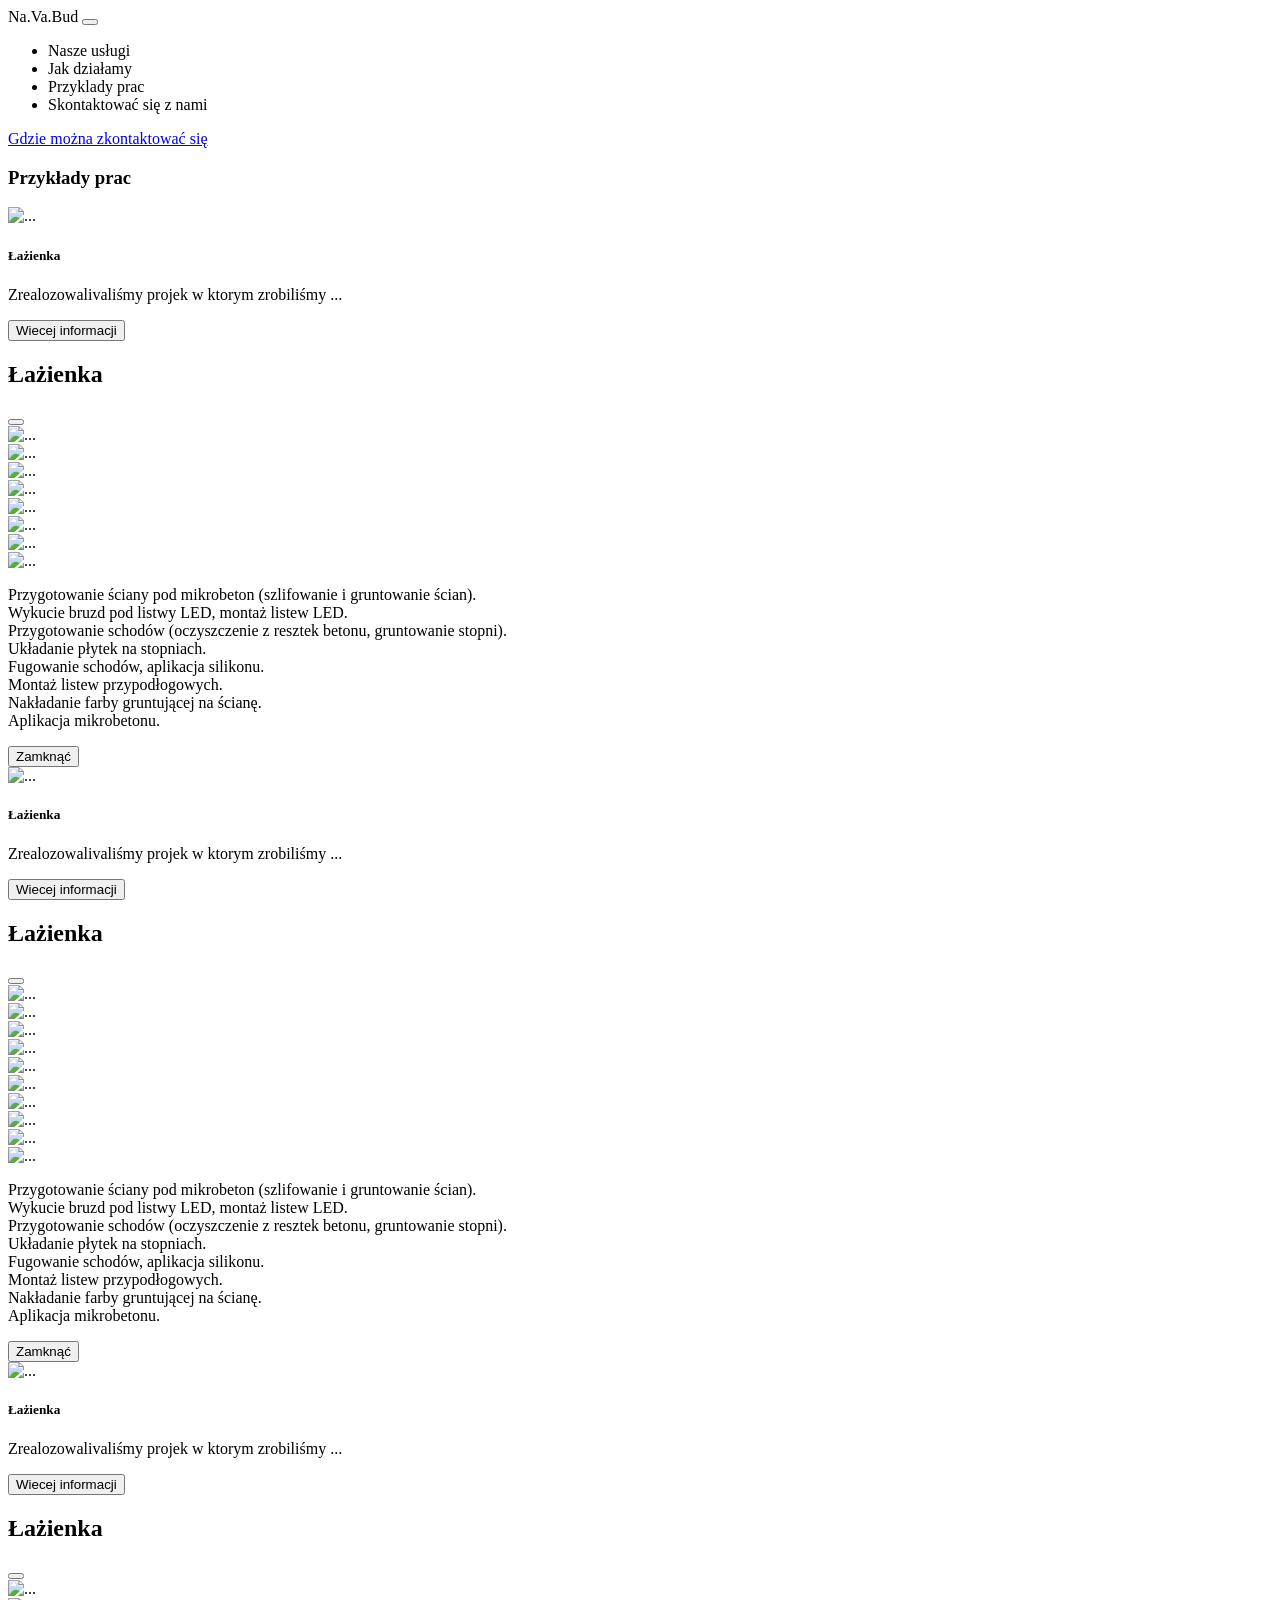
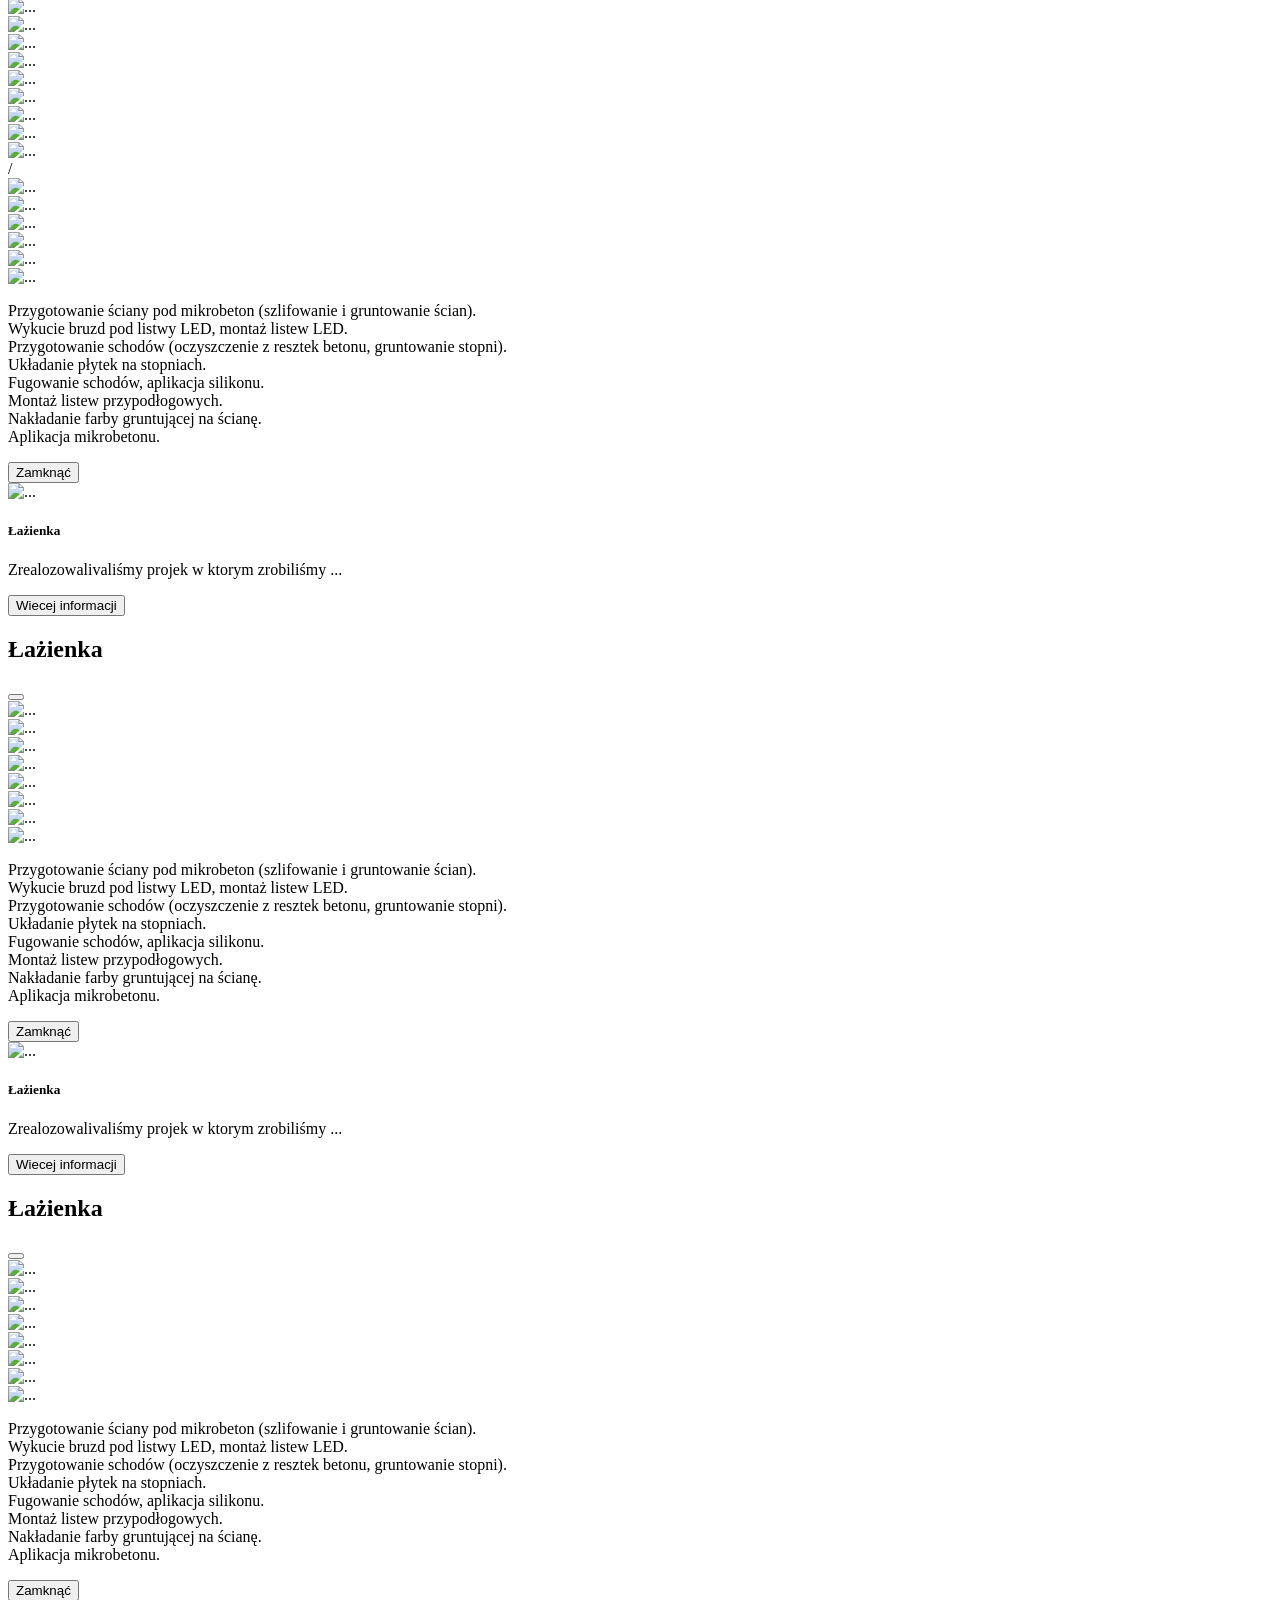
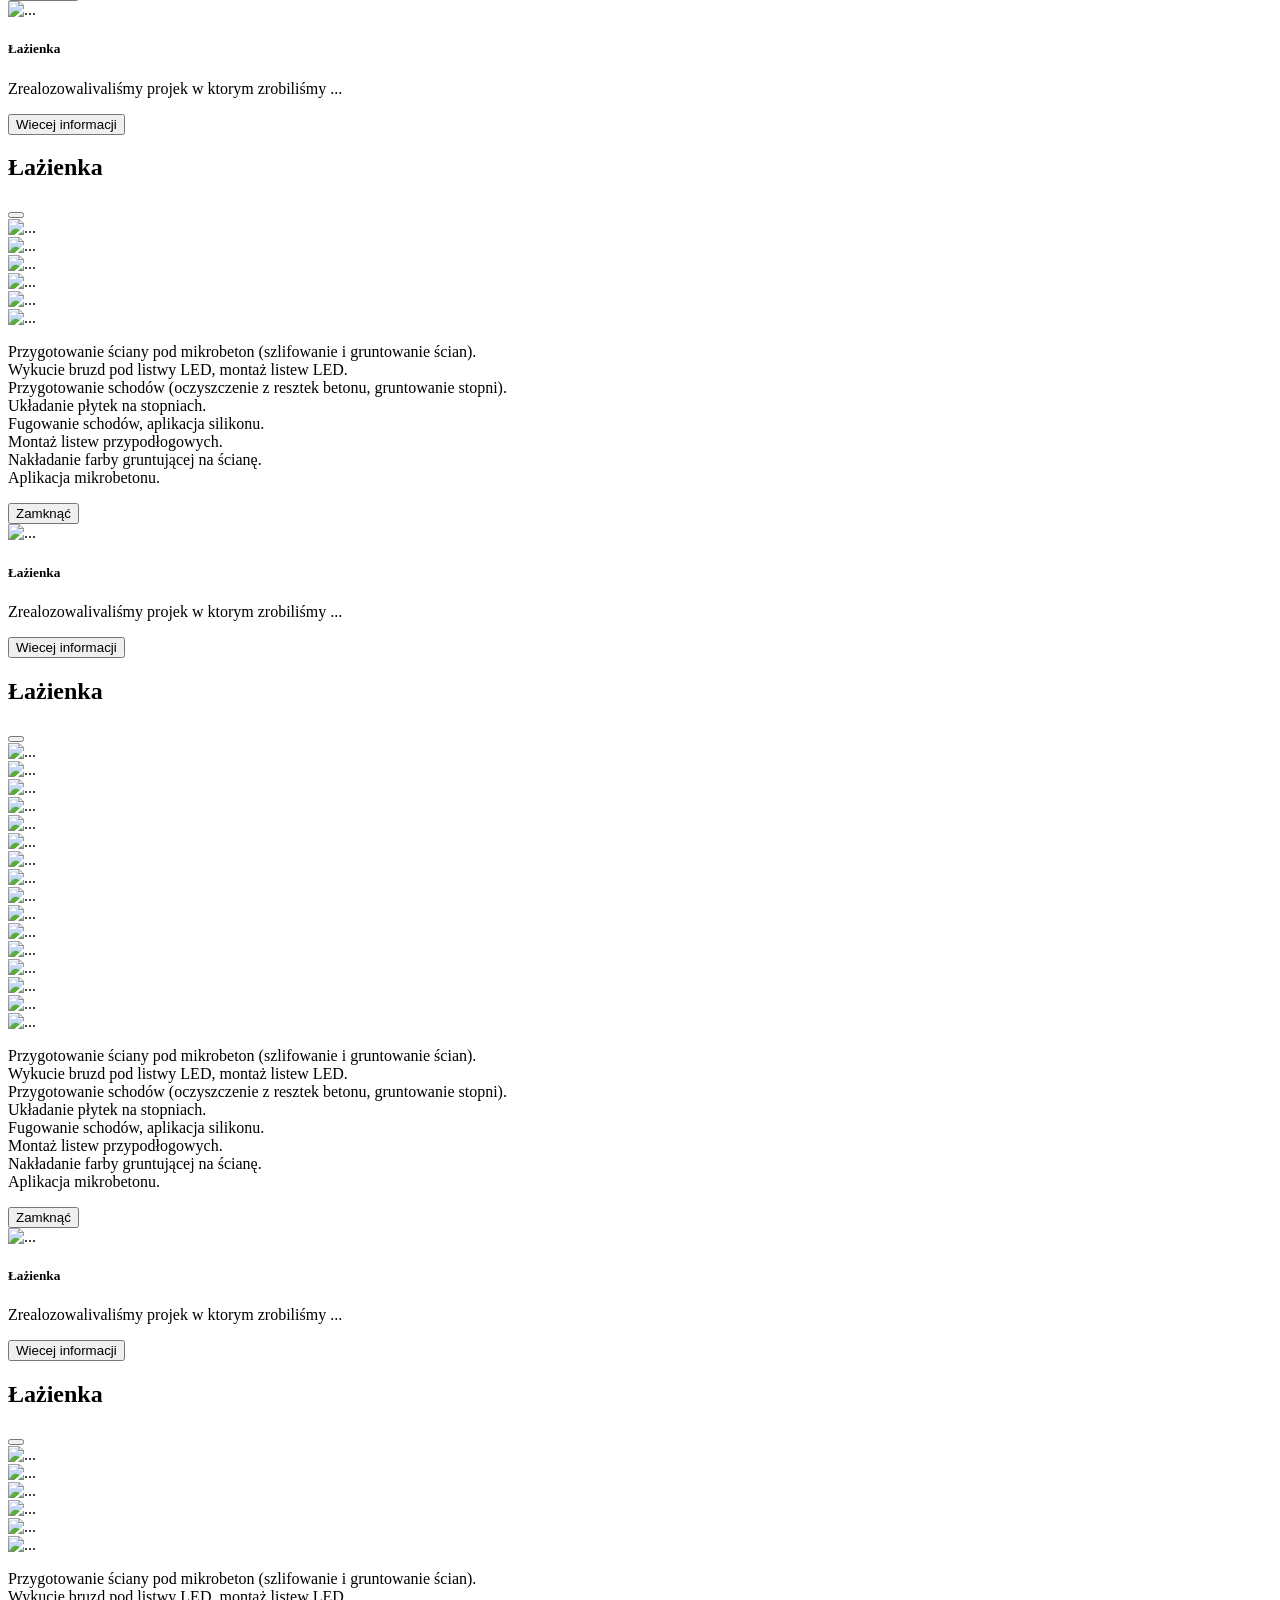
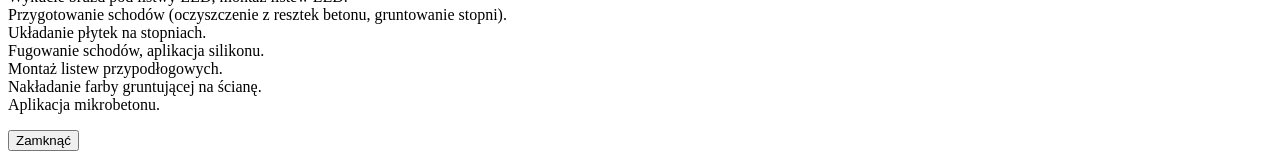
==== commit e875db67: "added all content" ====
--- a/src/main/resources/templates/WorkingExamplTempleyt.html
+++ b/src/main/resources/templates/WorkingExamplTempleyt.html
@@ -1,5 +1,5 @@
 <!DOCTYPE html>
-<html lang="en">
+<html lang="en" xmlns:th="http://www.thymeleaf.org">
 <head>
     <meta charset="UTF-8">
     <title>Title</title>
@@ -61,7 +61,7 @@
       <div class="row">
           <div class="container d-block col-lg-4 col-md-12">
               <div class="card">
-                  <img th:src="@{/img/0/00.JPG}" class="card-img-top" alt="...">
+                  <img th:src="@{/img/0/00.jpg}" class="card-img-top" alt="...">
                   <div class="card-body">
                       <h5 class="card-title">Łażienka</h5>
                       <p class="card-text">Zrealozowalivaliśmy projek w ktorym zrobiliśmy ...</p>
@@ -82,28 +82,28 @@
                               <div class="row">
                                   <!--                                IMG OF WORK---------->
                                   <div class="col-4 zoomable-image" data-target="zoomable-image-on-scean-00">
-                                      <img th:src="@{img/0/00.jpg}" class="img-fluid" alt="...">
+                                      <img th:src="@{/img/0/00.jpg}" class="img-fluid" alt="...">
                                   </div>
                                   <div class="col-3 zoomable-image-on-scean" id="zoomable-image-on-scean-00">
-                                      <img th:src="@{img/0/00.jpg}" class="img-fluid" alt="...">
+                                      <img th:src="@{/img/0/00.jpg}" class="img-fluid" alt="...">
                                   </div>
                                   <div class="col-3 zoomable-image" data-target="zoomable-image-on-scean-01">
-                                      <img th:src="@{img/0/01.JPG}" class="img-fluid" alt="...">
+                                      <img th:src="@{/img/0/01.jpg}" class="img-fluid" alt="...">
                                   </div>
                                   <div class="col-3 zoomable-image-on-scean" id="zoomable-image-on-scean-01">
-                                      <img th:src="@{img/0/01.JPG}" class="img-fluid" alt="...">
+                                      <img th:src="@{/img/0/01.jpg}" class="img-fluid" alt="...">
                                   </div>
                                   <div class="col-3 zoomable-image" data-target="zoomable-image-on-scean-02">
-                                      <img th:src="@{img/0/02.JPG}" class="img-fluid" alt="...">
+                                      <img th:src="@{/img/0/02.jpg}" class="img-fluid" alt="...">
                                   </div>
                                   <div class="col-3 zoomable-image-on-scean" id="zoomable-image-on-scean-02">
-                                      <img th:src="@{img/0/02.JPG}" class="img-fluid" alt="...">
+                                      <img th:src="@{/img/0/02.jpg}" class="img-fluid" alt="...">
                                   </div>
                                   <div class="col-3 zoomable-image" data-target="zoomable-image-on-scean-03">
-                                      <img th:src="@{img/0/02.JPG}" class="img-fluid" alt="...">
+                                      <img th:src="@{/img/0/03.jpg}" class="img-fluid" alt="...">
                                   </div>
                                   <div class="col-3 zoomable-image-on-scean" id="zoomable-image-on-scean-03">
-                                      <img th:src="@{img/0/02.JPG}" class="img-fluid" alt="...">
+                                      <img th:src="@{/img/0/03.jpg}" class="img-fluid" alt="...">
                                   </div>
                                   <!--                                DESCRIPTION -------->
                                   <div class="row">
@@ -140,7 +140,7 @@
           <div class="container d-block col-lg-4 col-md-12">
               <div class="Work__Exampl">
                   <div class="card">
-                      <img th:src="@{/img/1/10.JPG}" class="card-img-top" alt="...">
+                      <img th:src="@{/img/1/10.jpg}" class="card-img-top" alt="...">
                       <div class="card-body">
                           <h5 class="card-title">Łażienka</h5>
                           <p class="card-text">Zrealozowalivaliśmy projek w ktorym zrobiliśmy ...</p>
@@ -162,36 +162,36 @@
                               <div class="row">
                                   <!--                                IMG OF WORK---------->
                                   <div class="col-3 zoomable-image" data-target="zoomable-image-on-scean-10">
-                                      <img th:src="@{img/1/10.jpg}" class="img-fluid" alt="...">
+                                      <img th:src="@{/img/1/10.jpg}" class="img-fluid" alt="...">
                                   </div>
                                   <div class="col-3 zoomable-image-on-scean" id="zoomable-image-on-scean-10">
-                                      <img th:src="@{img/1/10.jpg}" class="img-fluid" alt="...">
+                                      <img th:src="@{/img/1/10.jpg}" class="img-fluid" alt="...">
                                   </div>
 
                                   <div class="col-3 zoomable-image" data-target="zoomable-image-on-scean-11">
-                                      <img th:src="@{img/1/11.JPG}" class="img-fluid" alt="...">
+                                      <img th:src="@{/img/1/11.jpg}" class="img-fluid" alt="...">
                                   </div>
                                   <div class="col-3 zoomable-image-on-scean" id="zoomable-image-on-scean-11">
-                                      <img th:src="@{img/1/11.JPG}" class="img-fluid" alt="...">
+                                      <img th:src="@{/img/1/11.jpg}" class="img-fluid" alt="...">
                                   </div>
 
                                   <div class="col-3 zoomable-image" data-target="zoomable-image-on-scean-12">
-                                      <img th:src="@{img/1/12.JPG}" class="img-fluid" alt="...">
+                                      <img th:src="@{/img/1/12.jpg}" class="img-fluid" alt="...">
                                   </div>
                                   <div class="col-3 zoomable-image-on-scean" id="zoomable-image-on-scean-12">
-                                      <img th:src="@{img/1/12.JPG}" class="img-fluid" alt="...">
+                                      <img th:src="@{/img/1/12.jpg}" class="img-fluid" alt="...">
                                   </div>
                                   <div class="col-3 zoomable-image" data-target="zoomable-image-on-scean-13">
-                                      <img th:src="@{img/1/13.JPG}" class="img-fluid" alt="...">
+                                      <img th:src="@{/img/1/13.jpg}" class="img-fluid" alt="...">
                                   </div>
                                   <div class="col-3 zoomable-image-on-scean" id="zoomable-image-on-scean-13">
-                                      <img th:src="@{img/1/13.JPG}" class="img-fluid" alt="...">
+                                      <img th:src="@{/img/1/13.jpg}" class="img-fluid" alt="...">
                                   </div>
                                   <div class="col-3 zoomable-image" data-target="zoomable-image-on-scean-14">
-                                      <img th:src="@{img/1/14.JPG}" class="img-fluid" alt="...">
+                                      <img th:src="@{/img/1/14.jpg}" class="img-fluid" alt="...">
                                   </div>
                                   <div class="col-3 zoomable-image-on-scean" id="zoomable-image-on-scean-14">
-                                      <img th:src="@{img/1/14.JPG}" class="img-fluid" alt="...">
+                                      <img th:src="@{/img/1/14.jpg}" class="img-fluid" alt="...">
                                   </div>
                                   <!--                                DESCRIPTION -------->
                                   <div class="row">
@@ -227,7 +227,7 @@
           <div class="container d-block col-lg-4 col-md-12">
               <div class="Work__Exampl">
                   <div class="card">
-                      <img th:src="@{/img/2/26.JPG}" class="card-img-top" alt="...">
+                      <img th:src="@{/img/2/26.jpg}" class="card-img-top" alt="...">
                       <div class="card-body">
                           <h5 class="card-title">Łażienka</h5>
                           <p class="card-text">Zrealozowalivaliśmy projek w ktorym zrobiliśmy ...</p>
@@ -249,54 +249,54 @@
                               <div class="row">
                                   <!--                                IMG OF WORK---------->
                                   <div class="col-3 zoomable-image" data-target="zoomable-image-on-scean-20">
-                                      <img th:src="@{img/2/20.jpg}" class="img-fluid" alt="...">
+                                      <img th:src="@{/img/2/20.jpg}" class="img-fluid" alt="...">
                                   </div>
                                   <div class="col-3 zoomable-image-on-scean" id="zoomable-image-on-scean-20">
-                                      <img th:src="@{img/2/20.jpg}" class="img-fluid" alt="...">
+                                      <img th:src="@{/img/2/20.jpg}" class="img-fluid" alt="...">
                                   </div>
 
                                   <div class="col-3 zoomable-image" data-target="zoomable-image-on-scean-21">
-                                      <img th:src="@{img/2/21.JPG}" class="img-fluid" alt="...">
+                                      <img th:src="@{/img/2/21.jpg}" class="img-fluid" alt="...">
                                   </div>
                                   <div class="col-3 zoomable-image-on-scean" id="zoomable-image-on-scean-21">
-                                      <img th:src="@{img/2/21.JPG}" class="img-fluid" alt="...">
+                                      <img th:src="@{/img/2/21.jpg}" class="img-fluid" alt="...">
                                   </div>
 
                                   <div class="col-3 zoomable-image" data-target="zoomable-image-on-scean-22">
-                                      <img th:src="@{img/2/22.JPG}" class="img-fluid" alt="...">
+                                      <img th:src="@{/img/2/22.jpg}" class="img-fluid" alt="...">
                                   </div>
                                   <div class="col-3 zoomable-image-on-scean" id="zoomable-image-on-scean-22">
-                                      <img th:src="@{img/2/22.JPG}" class="img-fluid" alt="...">
+                                      <img th:src="@{/img/2/22.jpg}" class="img-fluid" alt="...">
                                   </div>
                                   <div class="col-3 zoomable-image" data-target="zoomable-image-on-scean-23">
-                                      <img th:src="@{img/2/23.JPG}" class="img-fluid" alt="...">
+                                      <img th:src="@{/img/2/23.jpg}" class="img-fluid" alt="...">
                                   </div>
                                   <div class="col-3 zoomable-image-on-scean" id="zoomable-image-on-scean-23">
-                                      <img th:src="@{img/2/23.JPG}" class="img-fluid" alt="...">
+                                      <img th:src="@{/img/2/23.jpg}" class="img-fluid" alt="...">
                                   </div>
                                   <div class="col-3 zoomable-image" data-target="zoomable-image-on-scean-24">
-                                      <img th:src="@{img/2/24.JPG}" class="img-fluid" alt="...">
+                                      <img th:src="@{/img/2/24.jpg}" class="img-fluid" alt="...">
                                   </div>
                                   <div class="col-3 zoomable-image-on-scean" id="zoomable-image-on-scean-24">
-                                      <img th:src="@{img/2/24.JPG}" class="img-fluid" alt="...">
-                                  </div>
+                                      <img th:src="@{/img/2/24.jpg}" class="img-fluid" alt="...">
+                                  </div>/
                                   <div class="col-3 zoomable-image" data-target="zoomable-image-on-scean-25">
-                                      <img th:src="@{img/2/25.JPG}" class="img-fluid" alt="...">
+                                      <img th:src="@{/img/2/25.jpg}" class="img-fluid" alt="...">
                                   </div>
                                   <div class="col-3 zoomable-image-on-scean" id="zoomable-image-on-scean-25">
-                                      <img th:src="@{img/2/25.JPG}" class="img-fluid" alt="...">
+                                      <img th:src="@{/img/2/25.jpg}" class="img-fluid" alt="...">
                                   </div>
                                   <div class="col-3 zoomable-image" data-target="zoomable-image-on-scean-26">
-                                      <img th:src="@{img/2/26.JPG}" class="img-fluid" alt="...">
+                                      <img th:src="@{/img/2/26.jpg}" class="img-fluid" alt="...">
                                   </div>
                                   <div class="col-3 zoomable-image-on-scean" id="zoomable-image-on-scean-26">
-                                      <img th:src="@{img/2/26.JPG}" class="img-fluid" alt="...">
+                                      <img th:src="@{/img/2/26.jpg}" class="img-fluid" alt="...">
                                   </div>
                                   <div class="col-3 zoomable-image" data-target="zoomable-image-on-scean-27">
-                                      <img th:src="@{img/2/27.JPG}" class="img-fluid" alt="...">
+                                      <img th:src="@{/img/2/27.jpg}" class="img-fluid" alt="...">
                                   </div>
                                   <div class="col-3 zoomable-image-on-scean" id="zoomable-image-on-scean-27">
-                                      <img th:src="@{img/2/27.JPG}" class="img-fluid" alt="...">
+                                      <img th:src="@{/img/2/27.jpg}" class="img-fluid" alt="...">
                                   </div>
                                   <!--                                DESCRIPTION -------->
                                   <div class="row">
@@ -332,7 +332,7 @@
           <div class="container d-block col-lg-4 col-md-12">
               <div class="Work__Exampl">
                   <div class="card">
-                      <img th:src="@{/img/3/33.JPG}" class="card-img-top" alt="...">
+                      <img th:src="@{/img/3/33.jpg}" class="card-img-top" alt="...">
                       <div class="card-body">
                           <h5 class="card-title">Łażienka</h5>
                           <p class="card-text">Zrealozowalivaliśmy projek w ktorym zrobiliśmy ...</p>
@@ -354,28 +354,28 @@
                               <div class="row">
                                   <!--                                IMG OF WORK---------->
                                   <div class="col-3 zoomable-image" data-target="zoomable-image-on-scean-30">
-                                      <img th:src="@{img/3/30.jpg}" class="img-fluid" alt="...">
+                                      <img th:src="@{/img/3/30.jpg}" class="img-fluid" alt="...">
                                   </div>
                                   <div class="col-3 zoomable-image-on-scean" id="zoomable-image-on-scean-30">
-                                      <img th:src="@{img/3/30.jpg}" class="img-fluid" alt="...">
+                                      <img th:src="@{/img/3/30.jpg}" class="img-fluid" alt="...">
                                   </div>
                                   <div class="col-3 zoomable-image" data-target="zoomable-image-on-scean-31">
-                                      <img th:src="@{img/3/31.JPG}" class="img-fluid" alt="...">
+                                      <img th:src="@{/img/3/31.jpg}" class="img-fluid" alt="...">
                                   </div>
                                   <div class="col-3 zoomable-image-on-scean" id="zoomable-image-on-scean-31">
-                                      <img th:src="@{img/3/31.JPG}" class="img-fluid" alt="...">
+                                      <img th:src="@{/img/3/31.jpg}" class="img-fluid" alt="...">
                                   </div>
                                   <div class="col-3 zoomable-image" data-target="zoomable-image-on-scean-32">
-                                      <img th:src="@{img/3/32.JPG}" class="img-fluid" alt="...">
+                                      <img th:src="@{/img/3/32.jpg}" class="img-fluid" alt="...">
                                   </div>
                                   <div class="col-3 zoomable-image-on-scean" id="zoomable-image-on-scean-32">
-                                      <img th:src="@{img/3/32.JPG}" class="img-fluid" alt="...">
+                                      <img th:src="@{/img/3/32.jpg}" class="img-fluid" alt="...">
                                   </div>
                                   <div class="col-3 zoomable-image" data-target="zoomable-image-on-scean-33">
-                                      <img th:src="@{img/3/33.JPG}" class="img-fluid" alt="...">
+                                      <img th:src="@{/img/3/33.jpg}" class="img-fluid" alt="...">
                                   </div>
                                   <div class="col-3 zoomable-image-on-scean" id="zoomable-image-on-scean-33">
-                                      <img th:src="@{img/3/33.JPG}" class="img-fluid" alt="...">
+                                      <img th:src="@{/img/3/33.jpg}" class="img-fluid" alt="...">
                                   </div>
                                   <!--                                DESCRIPTION -------->
                                   <div class="row">
@@ -411,7 +411,7 @@
           <div class="container d-block col-lg-4 col-md-12">
               <div class="Work__Exampl">
                   <div class="card">
-                      <img th:src="@{/img/4/43.JPG}" class="card-img-top" alt="...">
+                      <img th:src="@{/img/4/43.jpg}" class="card-img-top" alt="...">
                       <div class="card-body">
                           <h5 class="card-title">Łażienka</h5>
                           <p class="card-text">Zrealozowalivaliśmy projek w ktorym zrobiliśmy ...</p>
@@ -433,28 +433,28 @@
                               <div class="row">
                                   <!--                                IMG OF WORK---------->
                                   <div class="col-3 zoomable-image" data-target="zoomable-image-on-scean-40">
-                                      <img th:src="@{img/4/40.jpg}" class="img-fluid" alt="...">
+                                      <img th:src="@{/img/4/40.jpg}" class="img-fluid" alt="...">
                                   </div>
                                   <div class="col-3 zoomable-image-on-scean" id="zoomable-image-on-scean-40">
-                                      <img th:src="@{img/4/40.jpg}" class="img-fluid" alt="...">
+                                      <img th:src="@{/img/4/40.jpg}" class="img-fluid" alt="...">
                                   </div>
                                   <div class="col-3 zoomable-image" data-target="zoomable-image-on-scean-41">
-                                      <img th:src="@{img/4/41.JPG}" class="img-fluid" alt="...">
+                                      <img th:src="@{/img/4/41.jpg}" class="img-fluid" alt="...">
                                   </div>
                                   <div class="col-3 zoomable-image-on-scean" id="zoomable-image-on-scean-41">
-                                      <img th:src="@{img/4/41.JPG}" class="img-fluid" alt="...">
+                                      <img th:src="@{/img/4/41.jpg}" class="img-fluid" alt="...">
                                   </div>
                                   <div class="col-3 zoomable-image" data-target="zoomable-image-on-scean-42">
-                                      <img th:src="@{img/4/42.JPG}" class="img-fluid" alt="...">
+                                      <img th:src="@{/img/4/42.jpg}" class="img-fluid" alt="...">
                                   </div>
                                   <div class="col-3 zoomable-image-on-scean" id="zoomable-image-on-scean-42">
-                                      <img th:src="@{img/4/42.JPG}" class="img-fluid" alt="...">
+                                      <img th:src="@{/img/4/42.jpg}" class="img-fluid" alt="...">
                                   </div>
                                   <div class="col-3 zoomable-image" data-target="zoomable-image-on-scean-43">
-                                      <img th:src="@{img/4/43.JPG}" class="img-fluid" alt="...">
+                                      <img th:src="@{/img/4/43.jpg}" class="img-fluid" alt="...">
                                   </div>
                                   <div class="col-3 zoomable-image-on-scean" id="zoomable-image-on-scean-43">
-                                      <img th:src="@{img/4/43.JPG}" class="img-fluid" alt="...">
+                                      <img th:src="@{/img/4/43.jpg}" class="img-fluid" alt="...">
                                   </div>
                                   <!--                                DESCRIPTION -------->
                                   <div class="row">
@@ -490,7 +490,7 @@
           <div class="container d-block col-lg-4 col-md-12">
               <div class="Work__Exampl">
                   <div class="card">
-                      <img th:src="@{/img/5/52.JPG}" class="card-img-top" alt="...">
+                      <img th:src="@{/img/5/52.jpg}" class="card-img-top" alt="...">
                       <div class="card-body">
                           <h5 class="card-title">Łażienka</h5>
                           <p class="card-text">Zrealozowalivaliśmy projek w ktorym zrobiliśmy ...</p>
@@ -512,22 +512,22 @@
                               <div class="row">
                                   <!--                                IMG OF WORK---------->
                                   <div class="col-3 zoomable-image" data-target="zoomable-image-on-scean-50">
-                                      <img th:src="@{img/5/50.jpg}" class="img-fluid" alt="...">
+                                      <img th:src="@{/img/5/50.jpg}" class="img-fluid" alt="...">
                                   </div>
                                   <div class="col-3 zoomable-image-on-scean" id="zoomable-image-on-scean-50">
-                                      <img th:src="@{img/5/50.jpg}" class="img-fluid" alt="...">
+                                      <img th:src="@{/img/5/50.jpg}" class="img-fluid" alt="...">
                                   </div>
                                   <div class="col-3 zoomable-image" data-target="zoomable-image-on-scean-51">
-                                      <img th:src="@{img/5/51.JPG}" class="img-fluid" alt="...">
+                                      <img th:src="@{/img/5/51.jpg}" class="img-fluid" alt="...">
                                   </div>
                                   <div class="col-3 zoomable-image-on-scean" id="zoomable-image-on-scean-51">
-                                      <img th:src="@{img/5/51.JPG}" class="img-fluid" alt="...">
+                                      <img th:src="@{/img/5/51.jpg}" class="img-fluid" alt="...">
                                   </div>
                                   <div class="col-3 zoomable-image" data-target="zoomable-image-on-scean-52">
-                                      <img th:src="@{img/5/52.JPG}" class="img-fluid" alt="...">
+                                      <img th:src="@{/img/5/52.jpg}" class="img-fluid" alt="...">
                                   </div>
                                   <div class="col-3 zoomable-image-on-scean" id="zoomable-image-on-scean-52">
-                                      <img th:src="@{img/5/52.JPG}" class="img-fluid" alt="...">
+                                      <img th:src="@{/img/5/52.jpg}" class="img-fluid" alt="...">
                                   </div>
                                   <!--                                DESCRIPTION -------->
                                   <div class="row">
@@ -563,7 +563,7 @@
           <div class="container d-block col-lg-4 col-md-12">
               <div class="Work__Exampl">
                   <div class="card">
-                      <img th:src="@{/img/6/63.JPG}" class="card-img-top" alt="...">
+                      <img th:src="@{/img/6/63.jpg}" class="card-img-top" alt="...">
                       <div class="card-body">
                           <h5 class="card-title">Łażienka</h5>
                           <p class="card-text">Zrealozowalivaliśmy projek w ktorym zrobiliśmy ...</p>
@@ -585,53 +585,53 @@
                               <div class="row">
                                   <!--                                IMG OF WORK---------->
                                   <div class="col-3 zoomable-image" data-target="zoomable-image-on-scean-60">
-                                      <img th:src="@{img/6/60.jpg}" class="img-fluid" alt="...">
+                                      <img th:src="@{/img/6/60.jpg}" class="img-fluid" alt="...">
                                   </div>
                                   <div class="col-3 zoomable-image-on-scean" id="zoomable-image-on-scean-60">
-                                      <img th:src="@{img/6/60.jpg}" class="img-fluid" alt="...">
+                                      <img th:src="@{/img/6/60.jpg}" class="img-fluid" alt="...">
                                   </div>
                                   <div class="col-3 zoomable-image" data-target="zoomable-image-on-scean-61">
-                                      <img th:src="@{img/6/61.JPG}" class="img-fluid" alt="...">
+                                      <img th:src="@{/img/6/61.jpg}" class="img-fluid" alt="...">
                                   </div>
                                   <div class="col-3 zoomable-image-on-scean" id="zoomable-image-on-scean-61">
-                                      <img th:src="@{img/6/61.JPG}" class="img-fluid" alt="...">
+                                      <img th:src="@{/img/6/61.jpg}" class="img-fluid" alt="...">
                                   </div>
                                   <div class="col-3 zoomable-image" data-target="zoomable-image-on-scean-62">
-                                      <img th:src="@{img/6/62.JPG}" class="img-fluid" alt="...">
+                                      <img th:src="@{/img/6/62.jpg}" class="img-fluid" alt="...">
                                   </div>
                                   <div class="col-3 zoomable-image-on-scean" id="zoomable-image-on-scean-62">
-                                      <img th:src="@{img/6/62.JPG}" class="img-fluid" alt="...">
+                                      <img th:src="@{/img/6/62.jpg}" class="img-fluid" alt="...">
                                   </div>
                                   <div class="col-3 zoomable-image" data-target="zoomable-image-on-scean-63">
-                                      <img th:src="@{img/6/63.JPG}" class="img-fluid" alt="...">
+                                      <img th:src="@{/img/6/63.jpg}" class="img-fluid" alt="...">
                                   </div>
                                   <div class="col-3 zoomable-image-on-scean" id="zoomable-image-on-scean-63">
-                                      <img th:src="@{img/6/63.JPG}" class="img-fluid" alt="...">
+                                      <img th:src="@{/img/6/63.jpg}" class="img-fluid" alt="...">
                                   </div>
                                   <div class="col-3 zoomable-image" data-target="zoomable-image-on-scean-64">
-                                      <img th:src="@{img/6/64.JPG}" class="img-fluid" alt="...">
+                                      <img th:src="@{/img/6/64.jpg}" class="img-fluid" alt="...">
                                   </div>
                                   <div class="col-3 zoomable-image-on-scean" id="zoomable-image-on-scean-64">
-                                      <img th:src="@{img/6/64.JPG}" class="img-fluid" alt="...">
+                                      <img th:src="@{/img/6/64.jpg}" class="img-fluid" alt="...">
                                   </div>
 
                                   <div class="col-3 zoomable-image" data-target="zoomable-image-on-scean-65">
-                                      <img th:src="@{img/6/65.JPG}" class="img-fluid" alt="...">
+                                      <img th:src="@{/img/6/65.jpg}" class="img-fluid" alt="...">
                                   </div>
                                   <div class="col-3 zoomable-image-on-scean" id="zoomable-image-on-scean-65">
-                                      <img th:src="@{img/6/65.JPG}" class="img-fluid" alt="...">
+                                      <img th:src="@{/img/6/65.jpg}" class="img-fluid" alt="...">
                                   </div>
                                   <div class="col-3 zoomable-image" data-target="zoomable-image-on-scean-66">
-                                      <img th:src="@{img/6/66.JPG}" class="img-fluid" alt="...">
+                                      <img th:src="@{/img/6/66.jpg}" class="img-fluid" alt="...">
                                   </div>
                                   <div class="col-3 zoomable-image-on-scean" id="zoomable-image-on-scean-66">
-                                      <img th:src="@{img/6/66.JPG}" class="img-fluid" alt="...">
+                                      <img th:src="@{/img/6/66.jpg}" class="img-fluid" alt="...">
                                   </div>
                                   <div class="col-3 zoomable-image" data-target="zoomable-image-on-scean-67">
-                                      <img th:src="@{img/6/67.JPG}" class="img-fluid" alt="...">
+                                      <img th:src="@{/img/6/67.jpg}" class="img-fluid" alt="...">
                                   </div>
                                   <div class="col-3 zoomable-image-on-scean" id="zoomable-image-on-scean-67">
-                                      <img th:src="@{img/6/67.JPG}" class="img-fluid" alt="...">
+                                      <img th:src="@{/img/6/67.jpg}" class="img-fluid" alt="...">
                                   </div>
                                   <!--                                DESCRIPTION -------->
                                   <div class="row">
@@ -667,7 +667,7 @@
           <div class="container d-block col-lg-4 col-md-12">
               <div class="Work__Exampl">
                   <div class="card">
-                      <img th:src="@{/img/7/72.JPG}" class="card-img-top" alt="...">
+                      <img th:src="@{/img/7/72.jpg}" class="card-img-top" alt="...">
                       <div class="card-body">
                           <h5 class="card-title">Łażienka</h5>
                           <p class="card-text">Zrealozowalivaliśmy projek w ktorym zrobiliśmy ...</p>
@@ -689,22 +689,22 @@
                               <div class="row">
                                   <!--                                IMG OF WORK---------->
                                   <div class="col-3 zoomable-image" data-target="zoomable-image-on-scean-70">
-                                      <img th:src="@{img/7/70.jpg}" class="img-fluid" alt="...">
+                                      <img th:src="@{/img/7/70.jpg}" class="img-fluid" alt="...">
                                   </div>
                                   <div class="col-3 zoomable-image-on-scean" id="zoomable-image-on-scean-70">
-                                      <img th:src="@{img/7/70.jpg}" class="img-fluid" alt="...">
+                                      <img th:src="@{/img/7/70.jpg}" class="img-fluid" alt="...">
                                   </div>
                                   <div class="col-3 zoomable-image" data-target="zoomable-image-on-scean-71">
-                                      <img th:src="@{img/7/71.JPG}" class="img-fluid" alt="...">
+                                      <img th:src="@{/img/7/71.jpg}" class="img-fluid" alt="...">
                                   </div>
                                   <div class="col-3 zoomable-image-on-scean" id="zoomable-image-on-scean-71">
-                                      <img th:src="@{img/7/71.JPG}" class="img-fluid" alt="...">
+                                      <img th:src="@{/img/7/71.jpg}" class="img-fluid" alt="...">
                                   </div>
                                   <div class="col-3 zoomable-image" data-target="zoomable-image-on-scean-72">
-                                      <img th:src="@{img/7/72.JPG}" class="img-fluid" alt="...">
+                                      <img th:src="@{/img/7/72.jpg}" class="img-fluid" alt="...">
                                   </div>
                                   <div class="col-3 zoomable-image-on-scean" id="zoomable-image-on-scean-72">
-                                      <img th:src="@{img/7/72.JPG}" class="img-fluid" alt="...">
+                                      <img th:src="@{/img/7/72.jpg}" class="img-fluid" alt="...">
                                   </div>
                                   <!--                                DESCRIPTION -------->
                                   <div class="row">
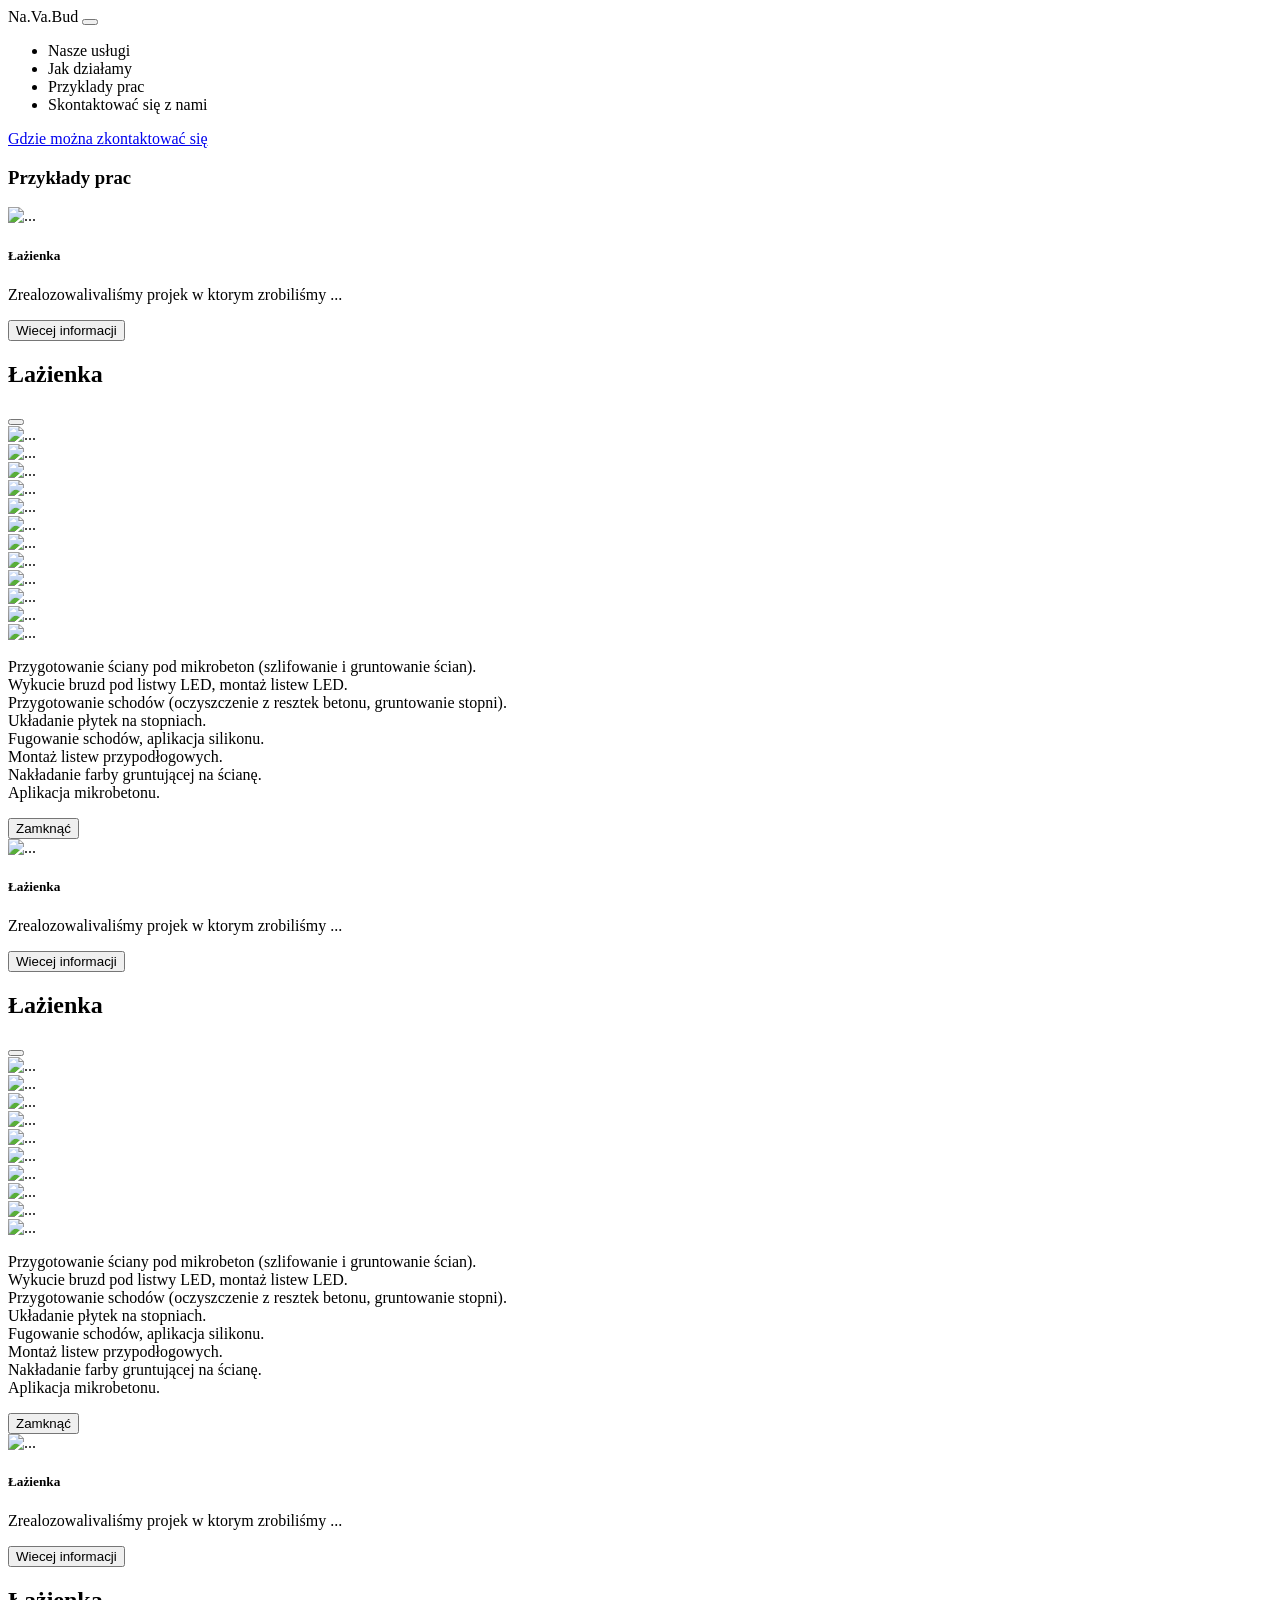
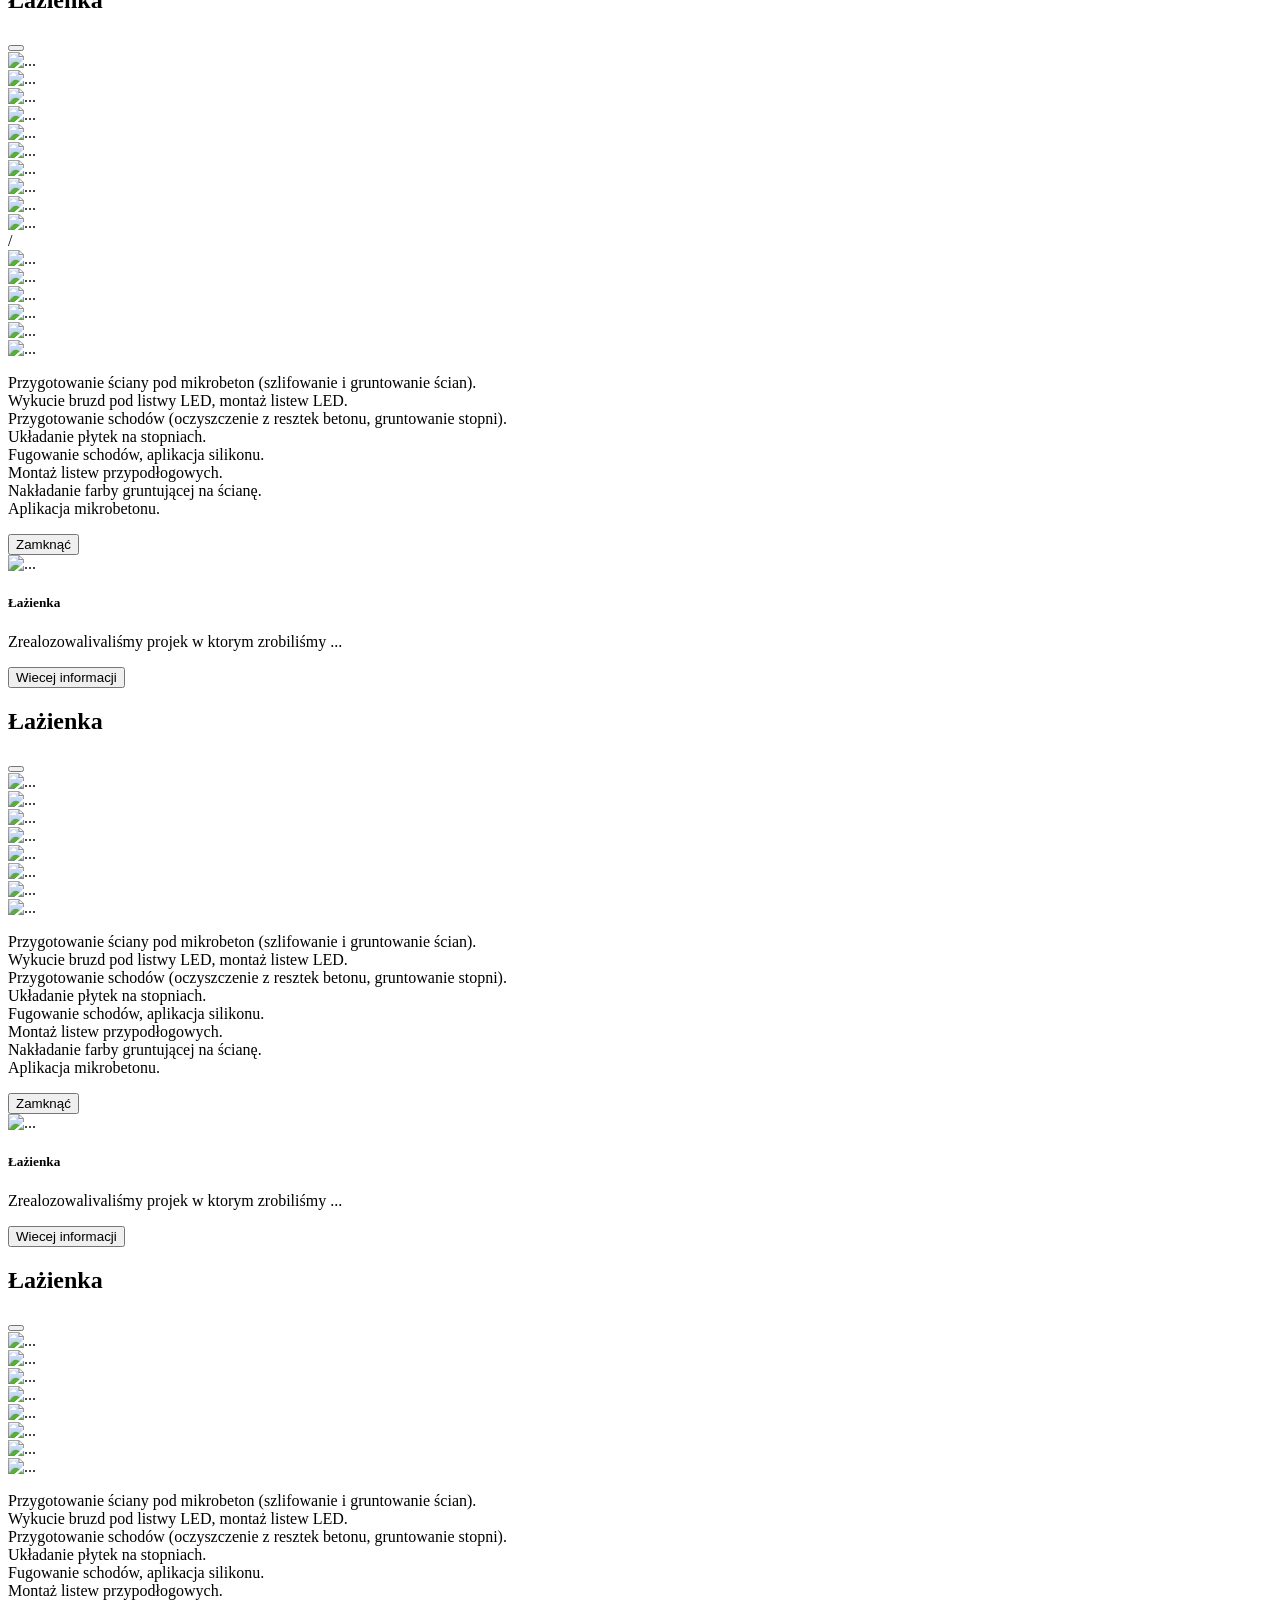
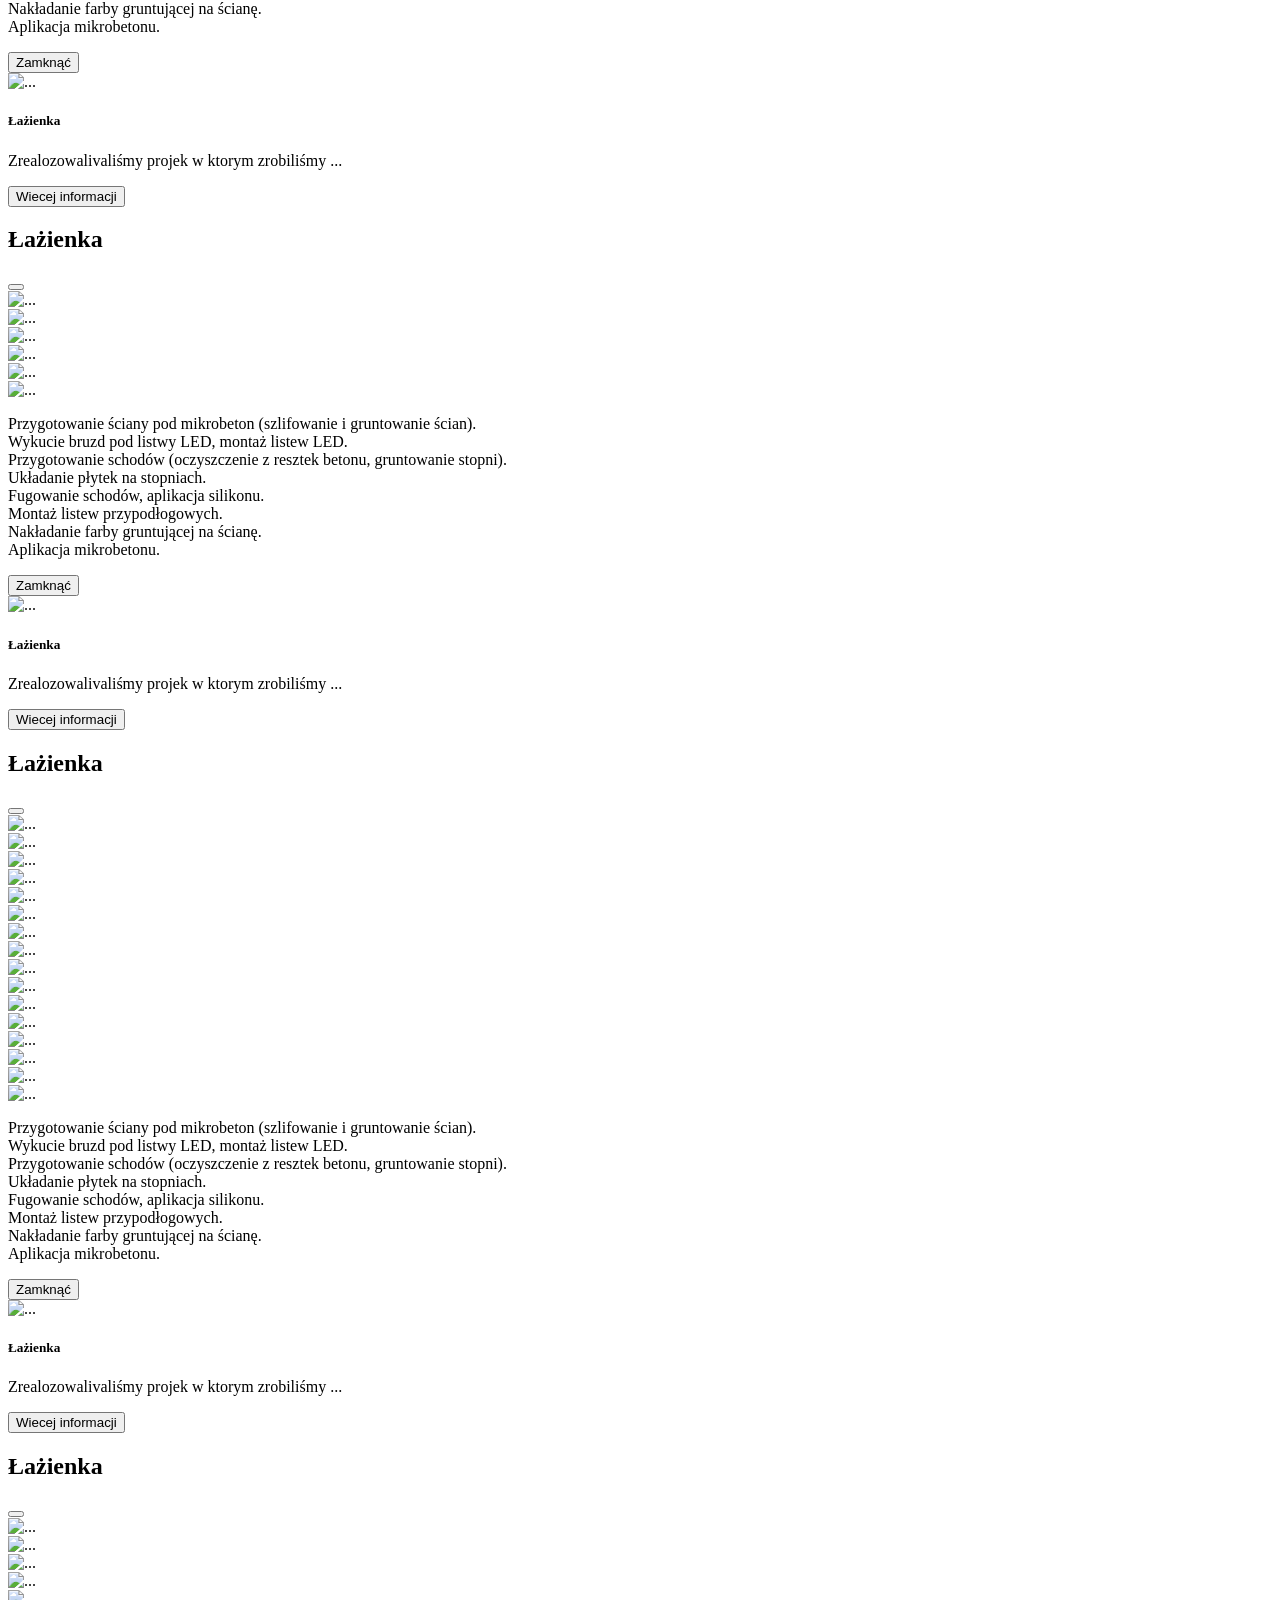
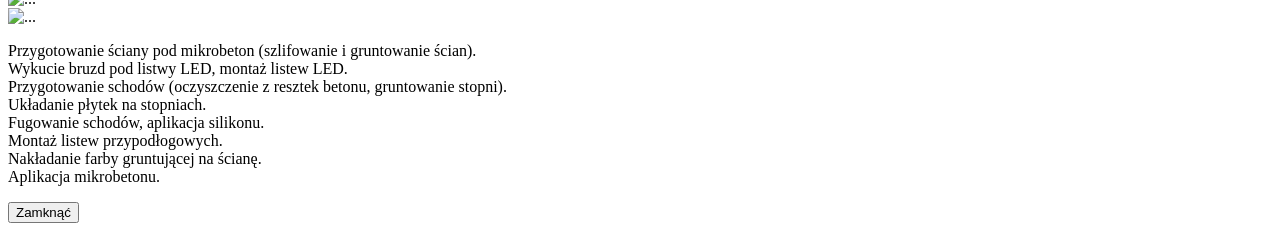
==== commit e897c9a0: "added all content" ====
--- a/src/main/resources/templates/WorkingExamplTempleyt.html
+++ b/src/main/resources/templates/WorkingExamplTempleyt.html
@@ -61,7 +61,7 @@
       <div class="row">
           <div class="container d-block col-lg-4 col-md-12">
               <div class="card">
-                  <img th:src="@{/img/0/00.jpg}" class="card-img-top" alt="...">
+                  <img th:src="@{/img/0/03.jpg}" class="card-img-top" alt="...">
                   <div class="card-body">
                       <h5 class="card-title">Łażienka</h5>
                       <p class="card-text">Zrealozowalivaliśmy projek w ktorym zrobiliśmy ...</p>
@@ -104,6 +104,18 @@
                                   </div>
                                   <div class="col-3 zoomable-image-on-scean" id="zoomable-image-on-scean-03">
                                       <img th:src="@{/img/0/03.jpg}" class="img-fluid" alt="...">
+                                  </div>
+                                  <div class="col-3 zoomable-image" data-target="zoomable-image-on-scean-04">
+                                      <img th:src="@{/img/0/04.jpg}" class="img-fluid" alt="...">
+                                  </div>
+                                  <div class="col-3 zoomable-image-on-scean" id="zoomable-image-on-scean-04">
+                                      <img th:src="@{/img/0/04.jpg}" class="img-fluid" alt="...">
+                                  </div>
+                                  <div class="col-3 zoomable-image" data-target="zoomable-image-on-scean-05">
+                                      <img th:src="@{/img/0/05.jpg}" class="img-fluid" alt="...">
+                                  </div>
+                                  <div class="col-3 zoomable-image-on-scean" id="zoomable-image-on-scean-05">
+                                      <img th:src="@{/img/0/05.jpg}" class="img-fluid" alt="...">
                                   </div>
                                   <!--                                DESCRIPTION -------->
                                   <div class="row">
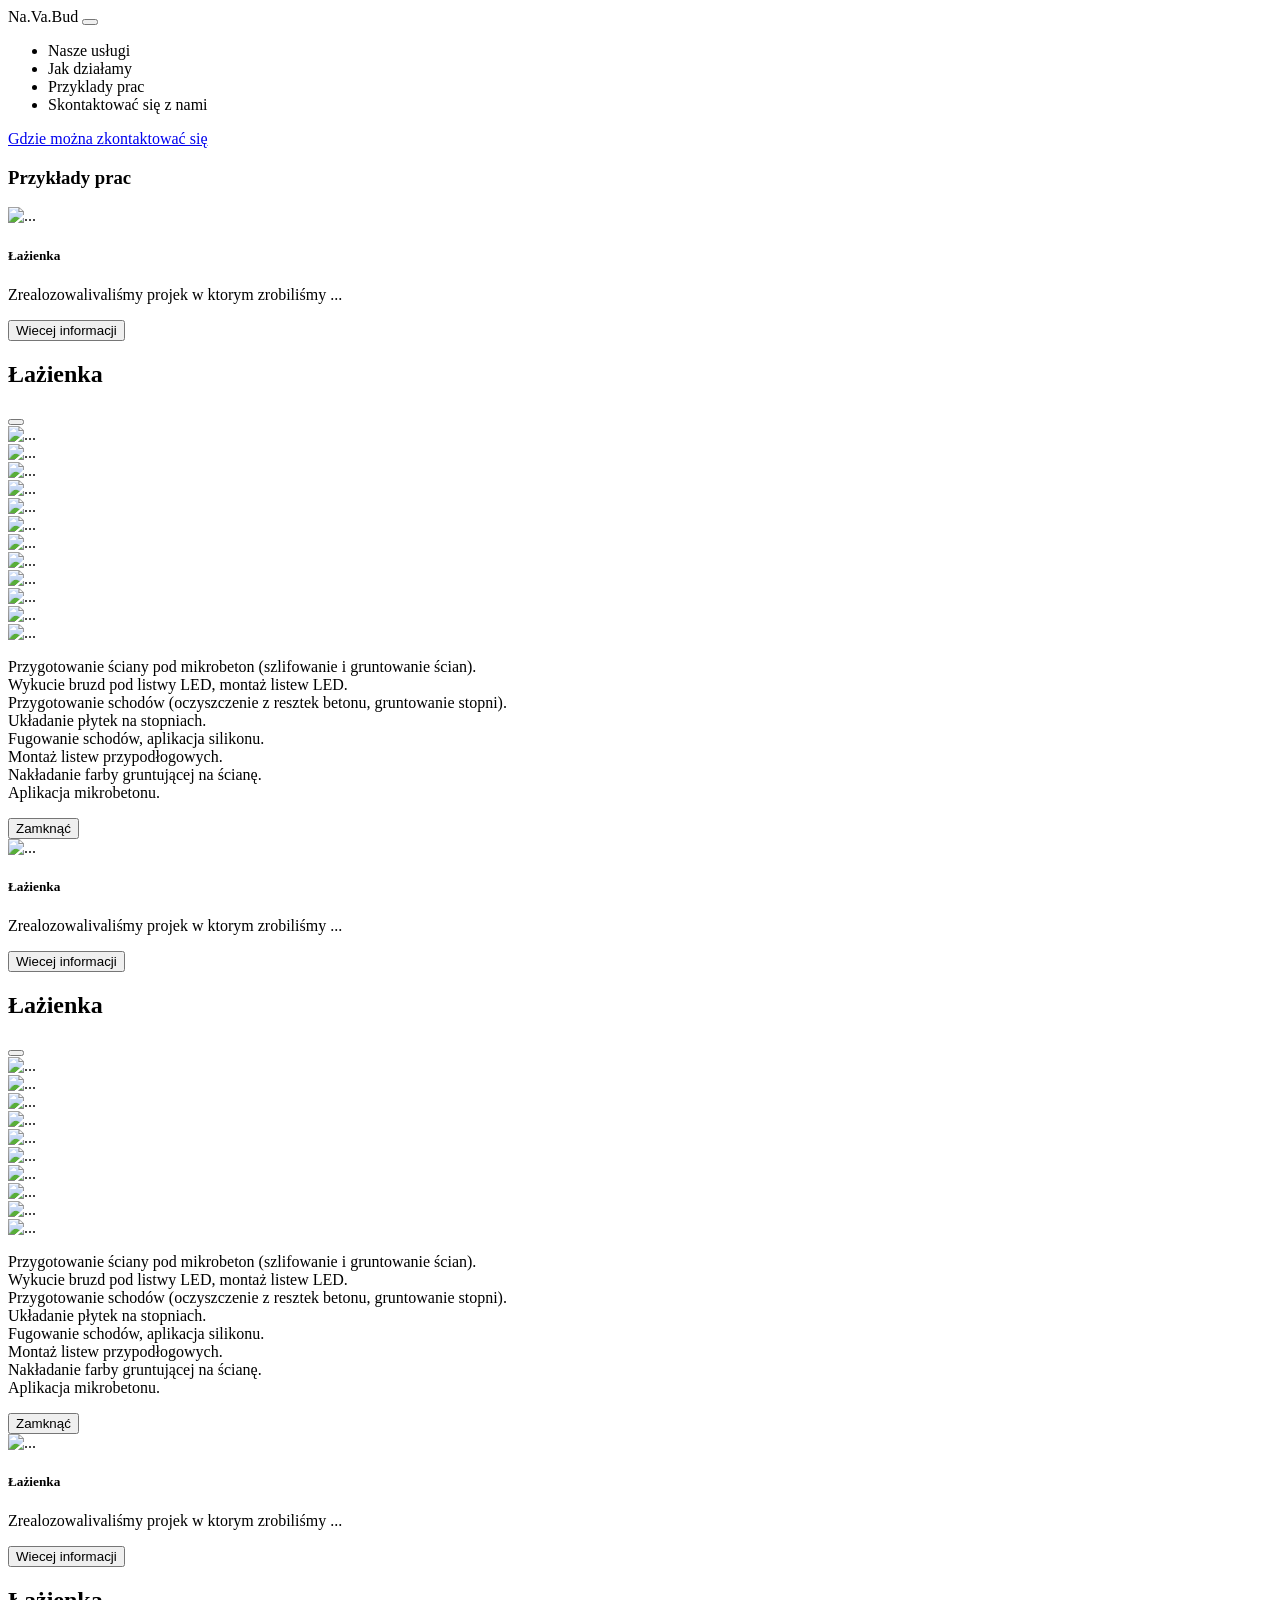
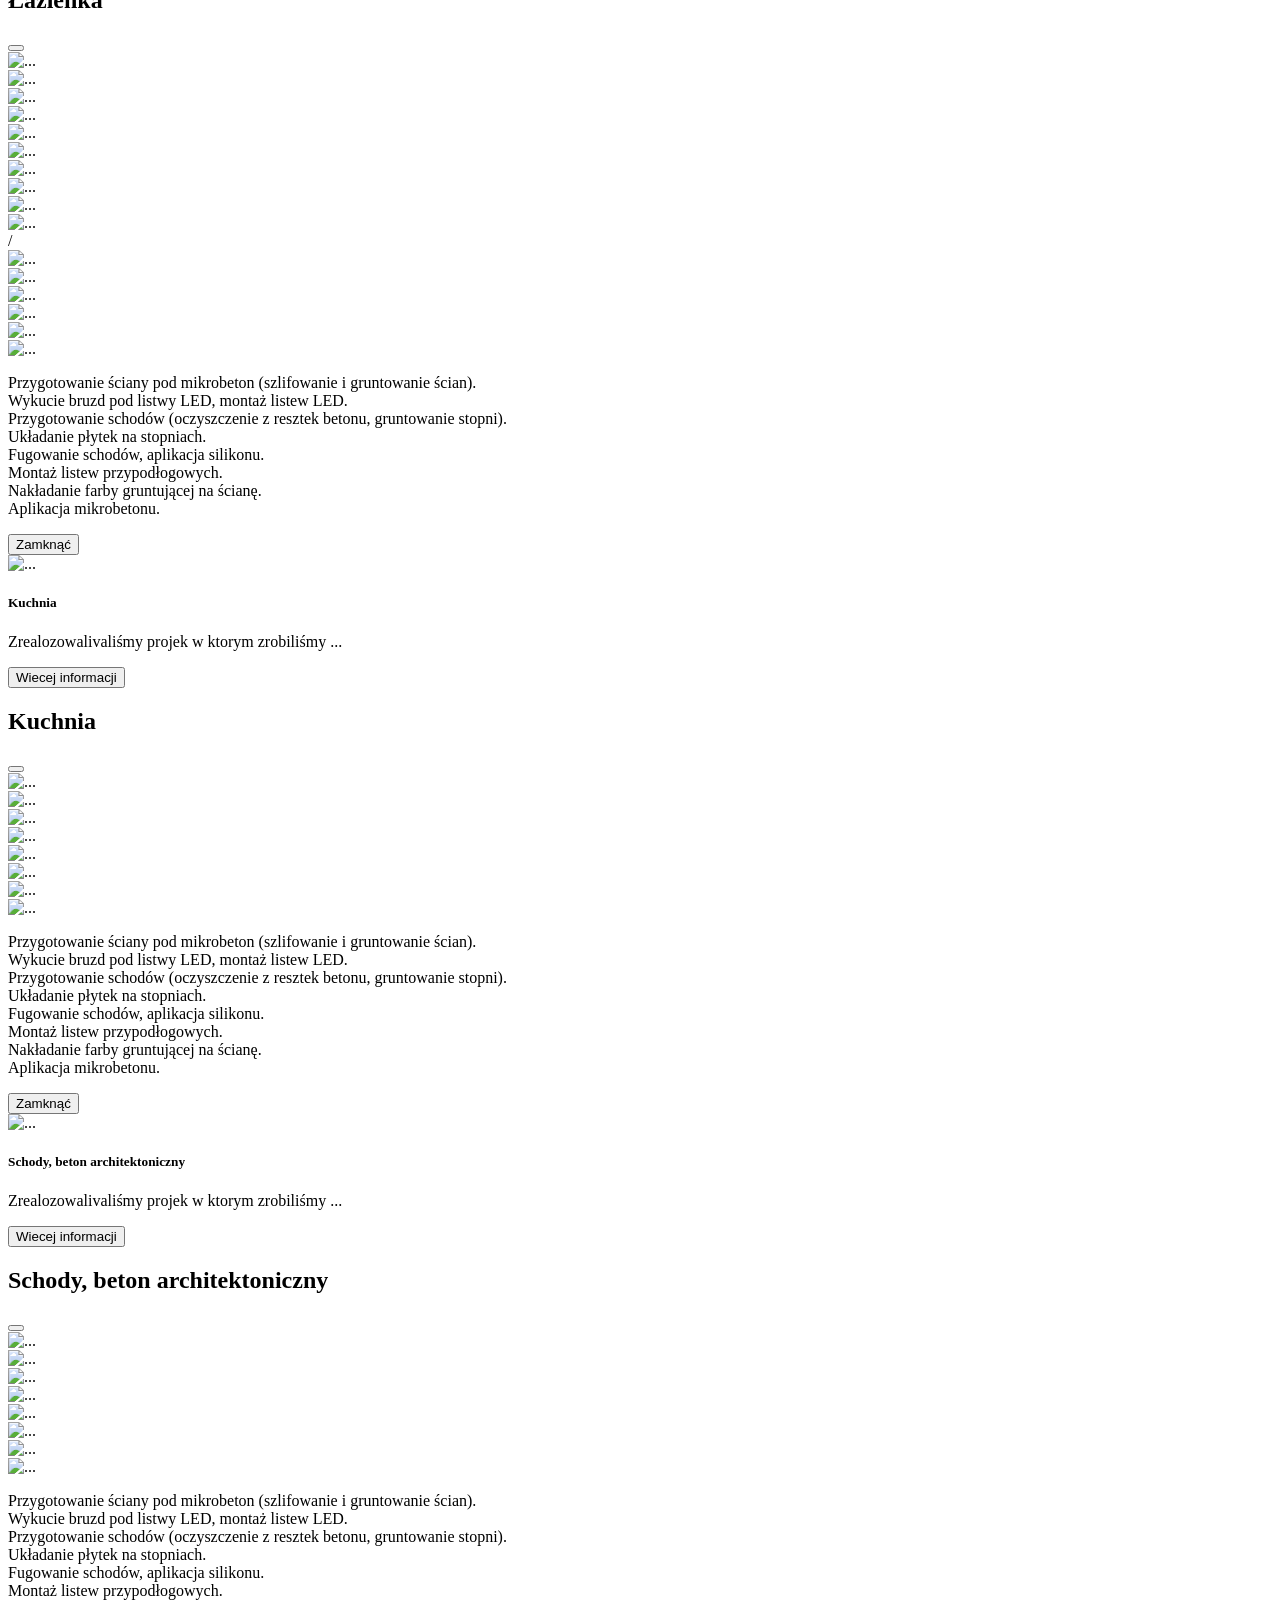
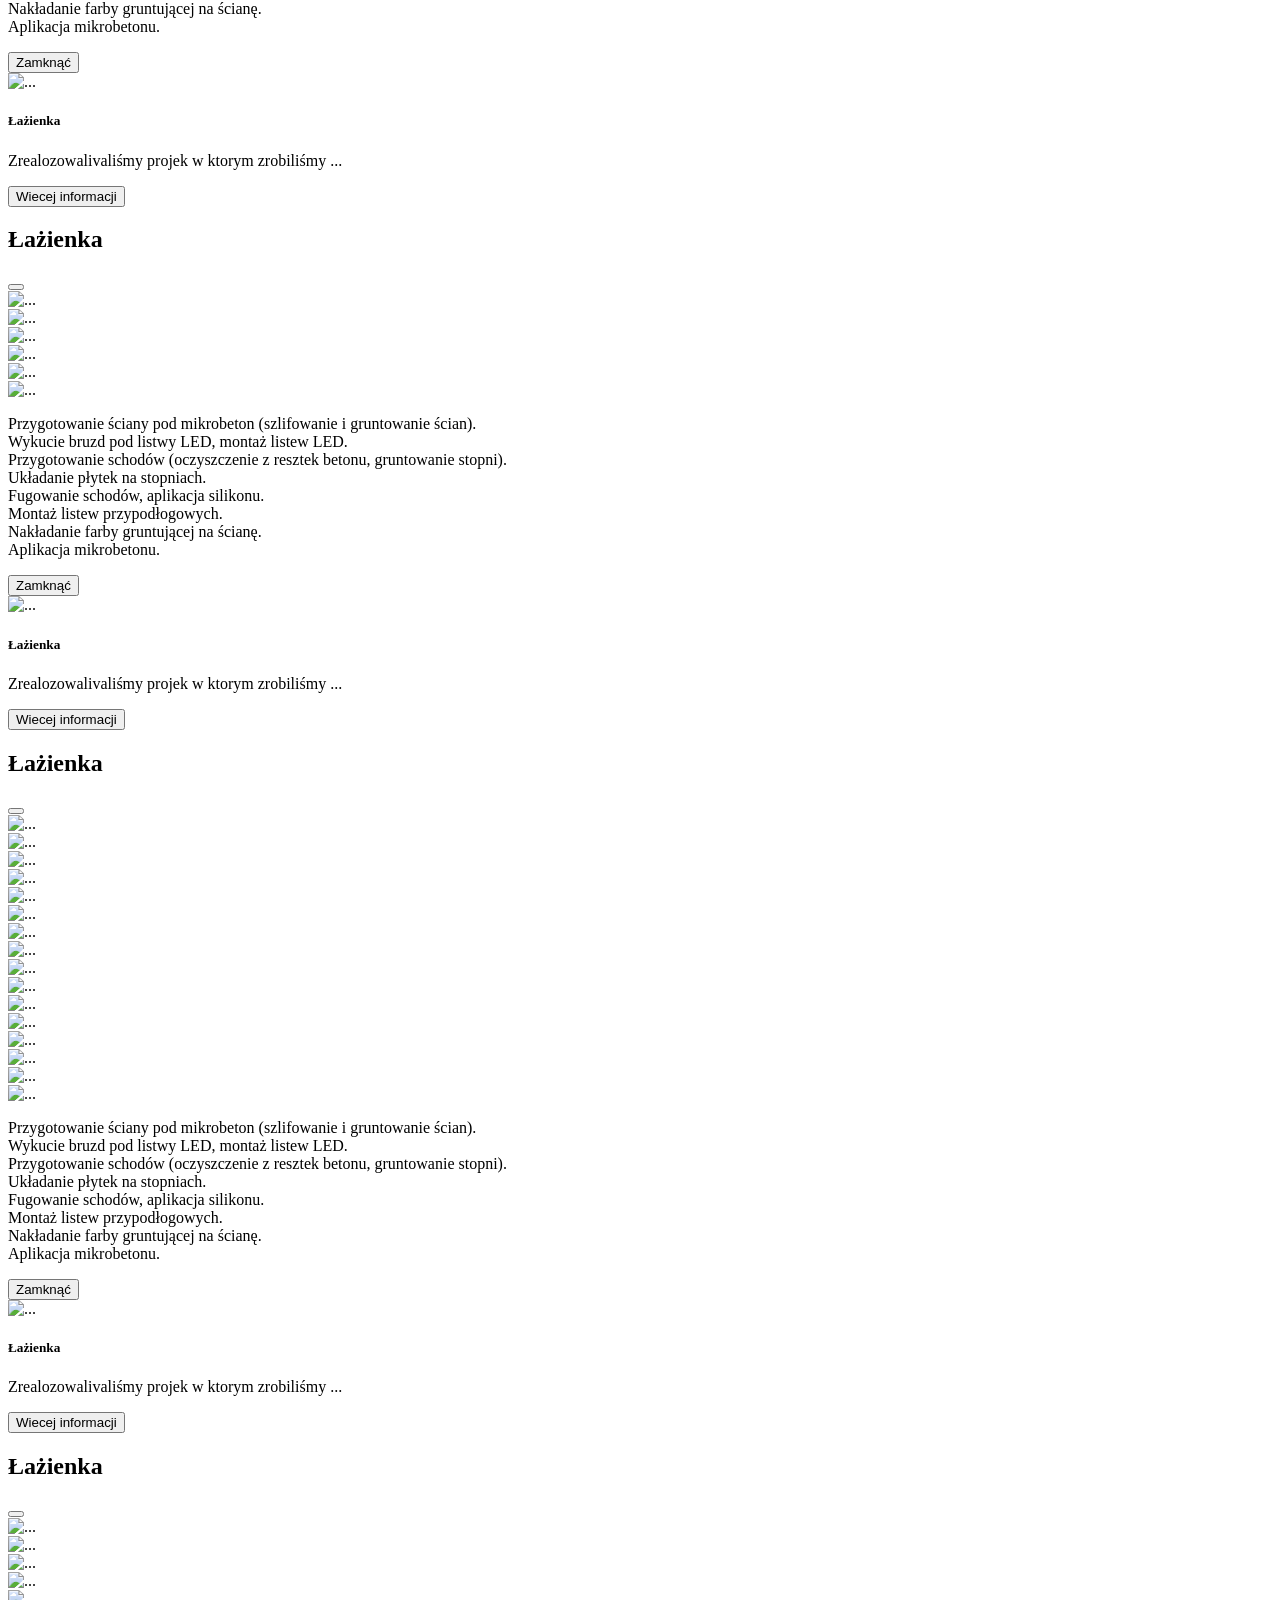
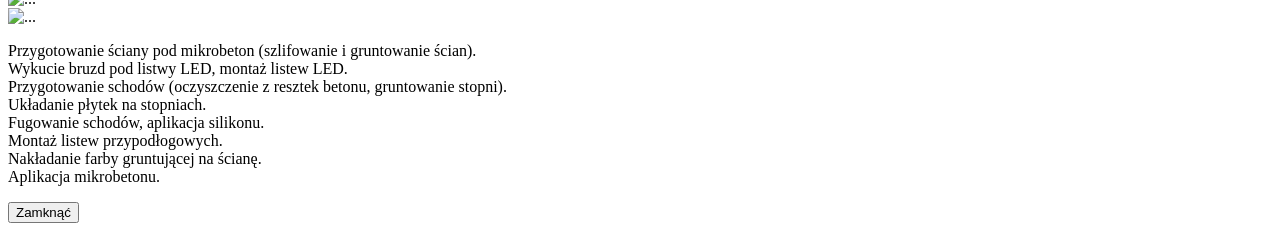
==== commit c420cd6e: "added all content" ====
--- a/src/main/resources/templates/WorkingExamplTempleyt.html
+++ b/src/main/resources/templates/WorkingExamplTempleyt.html
@@ -61,7 +61,7 @@
       <div class="row">
           <div class="container d-block col-lg-4 col-md-12">
               <div class="card">
-                  <img th:src="@{/img/0/03.jpg}" class="card-img-top" alt="...">
+                  <img th:src="@{/img/0/02.jpg}" class="card-img-top" alt="...">
                   <div class="card-body">
                       <h5 class="card-title">Łażienka</h5>
                       <p class="card-text">Zrealozowalivaliśmy projek w ktorym zrobiliśmy ...</p>
@@ -268,17 +268,17 @@
                                   </div>
 
                                   <div class="col-3 zoomable-image" data-target="zoomable-image-on-scean-21">
+                                      <img th:src="@{/img/2/22.jpg}" class="img-fluid" alt="...">
+                                  </div>
+                                  <div class="col-3 zoomable-image-on-scean" id="zoomable-image-on-scean-21">
+                                      <img th:src="@{/img/2/22.jpg}" class="img-fluid" alt="...">
+                                  </div>
+
+                                  <div class="col-3 zoomable-image" data-target="zoomable-image-on-scean-22">
                                       <img th:src="@{/img/2/21.jpg}" class="img-fluid" alt="...">
                                   </div>
-                                  <div class="col-3 zoomable-image-on-scean" id="zoomable-image-on-scean-21">
+                                  <div class="col-3 zoomable-image-on-scean" id="zoomable-image-on-scean-22">
                                       <img th:src="@{/img/2/21.jpg}" class="img-fluid" alt="...">
-                                  </div>
-
-                                  <div class="col-3 zoomable-image" data-target="zoomable-image-on-scean-22">
-                                      <img th:src="@{/img/2/22.jpg}" class="img-fluid" alt="...">
-                                  </div>
-                                  <div class="col-3 zoomable-image-on-scean" id="zoomable-image-on-scean-22">
-                                      <img th:src="@{/img/2/22.jpg}" class="img-fluid" alt="...">
                                   </div>
                                   <div class="col-3 zoomable-image" data-target="zoomable-image-on-scean-23">
                                       <img th:src="@{/img/2/23.jpg}" class="img-fluid" alt="...">
@@ -346,7 +346,7 @@
                   <div class="card">
                       <img th:src="@{/img/3/33.jpg}" class="card-img-top" alt="...">
                       <div class="card-body">
-                          <h5 class="card-title">Łażienka</h5>
+                          <h5 class="card-title">Kuchnia</h5>
                           <p class="card-text">Zrealozowalivaliśmy projek w ktorym zrobiliśmy ...</p>
                           <button type="button" class="Work__Exampl_btn button  btn-primary" data-bs-toggle="modal" data-bs-target="#exampleModal">
                               Wiecej informacji
@@ -359,7 +359,7 @@
                   <div class="modal-dialog modal-xl">
                       <div class="modal-content">
                           <div class="modal-header">
-                              <h1 class="modal-title fs-5" id="exampleModalLabel3">Łażienka</h1>
+                              <h1 class="modal-title fs-5" id="exampleModalLabel3">Kuchnia</h1>
                               <button type="button" class="btn-close" data-bs-dismiss="modal" aria-label="Close"></button>
                           </div>
                           <div class="modal-body">
@@ -425,7 +425,7 @@
                   <div class="card">
                       <img th:src="@{/img/4/43.jpg}" class="card-img-top" alt="...">
                       <div class="card-body">
-                          <h5 class="card-title">Łażienka</h5>
+                          <h5 class="card-title">Schody, beton architektoniczny</h5>
                           <p class="card-text">Zrealozowalivaliśmy projek w ktorym zrobiliśmy ...</p>
                           <button type="button" class="Work__Exampl_btn button  btn-primary" data-bs-toggle="modal" data-bs-target="#exampleModal">
                               Wiecej informacji
@@ -438,7 +438,7 @@
                   <div class="modal-dialog modal-xl">
                       <div class="modal-content">
                           <div class="modal-header">
-                              <h1 class="modal-title fs-5" id="exampleModalLabel4">Łażienka</h1>
+                              <h1 class="modal-title fs-5" id="exampleModalLabel4">Schody, beton architektoniczny</h1>
                               <button type="button" class="btn-close" data-bs-dismiss="modal" aria-label="Close"></button>
                           </div>
                           <div class="modal-body">
